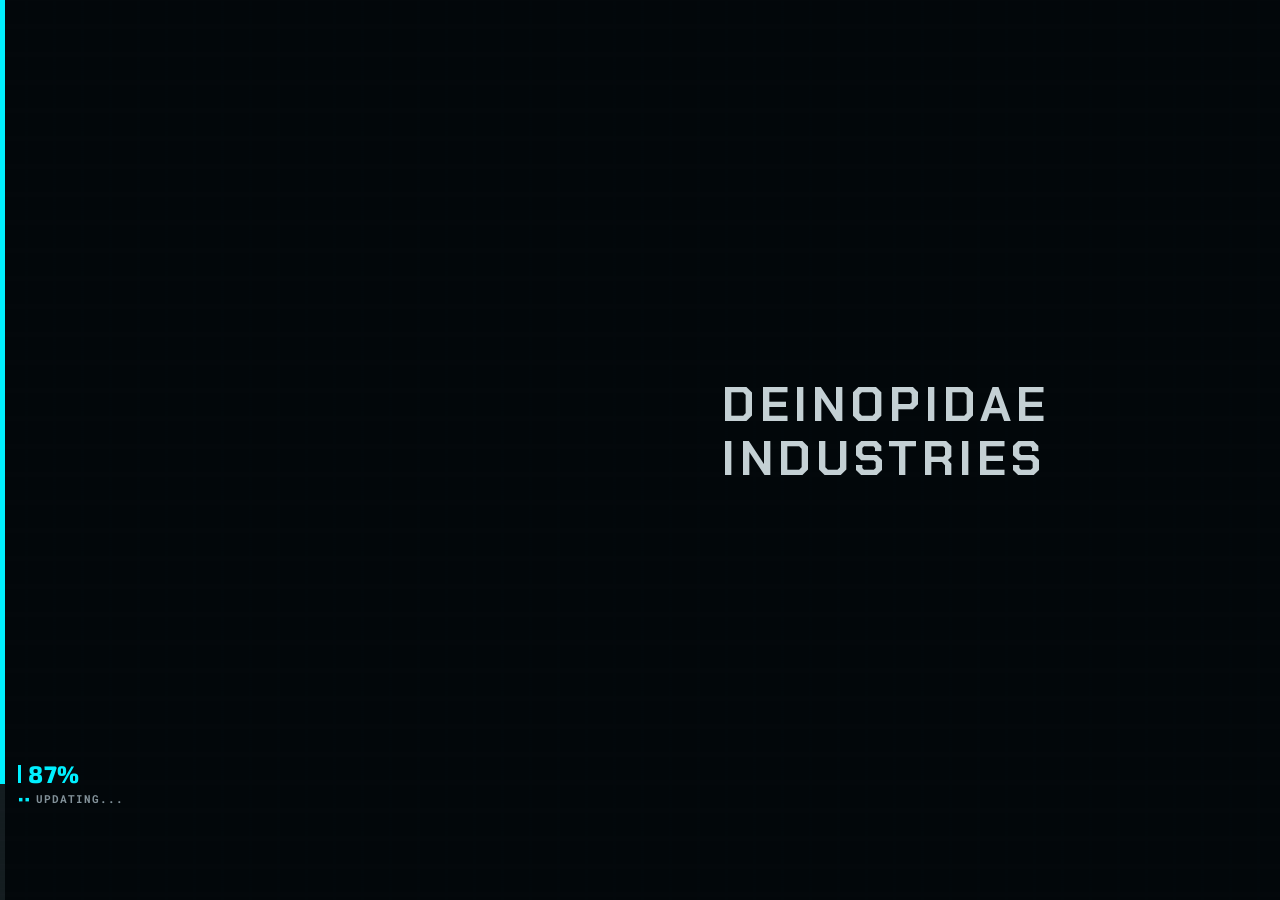
==== index.html @ 96ff6560 "Update index.html Обновил повышения" ====
<!DOCTYPE html>
<html lang="ru">
<head>
  <meta charset="UTF-8">
  <meta name="viewport" content="width=device-width, initial-scale=1.0">
  <title>DEINOPIDAE INDUSTRIES</title>

  <link rel="icon" type="image/png" href="assets/image/favicon.png">

  <link rel="preconnect" href="https://fonts.googleapis.com">
  <link rel="preconnect" href="https://fonts.gstatic.com" crossorigin>
  <link href="https://fonts.googleapis.com/css2?family=Chakra+Petch:wght@700;800&family=Exo+2:ital,wght@0,600;0,700;0,800;0,900;1,700&family=Roboto+Mono:wght@400;500;700&display=swap" rel="stylesheet">

  <link rel="stylesheet" href="css/style.css">
</head>
<body>

  <div id="dnp-loader" class="dnp-loader">
    <div class="dnp-loader-bg" id="loader-bg"></div>
    <div class="dnp-loader-scan"></div>

    <div class="dnp-loader-content" id="loader-content">
      <div class="dnp-loader-track">
        <div class="dnp-loader-bar" id="loader-bar"></div>
      </div>

      <div class="dnp-loader-pin" id="loader-pin">
        <div class="dnp-loader-num-row">
          <span class="dnp-loader-tick"></span>
          <div class="dnp-loader-num"><span id="loader-percent">0</span>%</div>
        </div>
        <div class="dnp-loader-sub">
          <span class="dnp-loader-dots">▪▪</span> Updating...
        </div>
      </div>

      <div class="dnp-loader-right">
        <h1 class="dnp-loader-title">DEINOPIDAE<br>INDUSTRIES</h1>
      </div>
    </div>

    <div class="dnp-loader-wipe" id="loader-wipe"></div>
  </div>

  <div class="dnp-pda" id="dnp-pda">
    <div class="dnp-scan"></div>

    <header class="dnp-topbar">
      <button type="button" class="dnp-nav-toggle" data-action="toggleNavDrawer" aria-controls="dnp-sidebar" aria-expanded="false">MENU</button>
      <div class="dnp-brand" id="dnp-top-brand">
        <strong>DEINOPIDAE INDUSTRIES</strong>
        <span>Департамент S.E. · Kurodzakura</span>
      </div>
      <div class="dnp-top-meta">
        <div id="dnp-auth-header-slot">
          <a href="auth.html" class="dnp-auth-btn" id="dnp-auth-link">Личный кабинет</a>
        </div>
      </div>
    </header>

    <div class="dnp-layout" id="dnp-layout">
      
      <aside class="dnp-sidebar" id="dnp-sidebar" aria-label="Навигация КПК">
        <div class="dnp-sidebar-title">
          <div class="dnp-sidebar-title-left">
            <span>Навигация</span>
          </div>
          <span id="dnp-section-status" role="status" aria-live="polite"></span>
          <em class="dnp-menu-tag">MENU</em>
        </div>

        <div class="dnp-sidebar-body" id="dnp-sidebar-body">
        <details class="dnp-nav-group" id="dnp-nav-ustav" open>
            <summary>
              <span class="dnp-num">01</span>
              <b>Устав</b>
              <button type="button" class="dnp-nav-plus-btn" id="dnp-nav-plus-sec" data-action="navPromptAddSection" title="Добавить новый раздел">+</button>
              <em id="dnp-ustav-status">OPEN</em>
            </summary>
            <div class="dnp-subnav">
              <button class="is-active" type="button" data-screen="ustav-01">Раздел 1 Основа</button>
              <button type="button" data-screen="ustav-02">Раздел 2 Правила</button>
              <button type="button" data-screen="ustav-03">Раздел 3 Иерархия и повышения</button>
              <button type="button" data-screen="ustav-04">Раздел 4 Норма</button>
              <button type="button" data-screen="ustav-05">Раздел 5 Задания</button>
              <button type="button" data-screen="ustav-06">Раздел 6 Проверки и лекции</button>
              <button type="button" data-screen="ustav-07">Раздел 7 Активности</button>
              <button type="button" data-screen="ustav-08">Раздел 8 Прочее</button>
              <button type="button" data-screen="ustav-09">Раздел 9 Конец</button>
            </div>
          </details>

          <button class="dnp-nav-root-btn" type="button" data-screen="database">
            <span class="dnp-num">02</span>
            <b>База данных</b>
            <em class="dnp-menu-tag">SYNC</em>
          </button>

          <button class="dnp-nav-root-btn" type="button" data-screen="roots">
            <span class="dnp-num">03</span>
            <b>Корни Deinopidae</b>
            <em class="dnp-menu-tag">ERORR</em>
          </button>

          <button class="dnp-locked-main" type="button" disabled>
            <span class="dnp-num">04</span>
            <b>Вербовка</b>
            <em>LOCK</em>
          </button>

          <button class="dnp-nav-root-btn" id="dnp-nav-admin" type="button" data-screen="admin-panel" style="display: none;">
            <span class="dnp-num">05</span>
            <b>Бюрократия</b>
            <em class="dnp-menu-tag">OFFICER</em>
          </button>

          <div class="dnp-terminal-note">
            <span>PDA: ONLINE // SYS.V-2.1</span>
            <span>CONECTION: <b class="dnp-net-status is-error" id="dnp-net-status">ERROR</b></span>
            <span>SYNC: 98%</span>
            <span>CORE TEMP: 35C</span>
          </div>
        </div>
      </aside>

      <main class="dnp-main">
        
        <section class="dnp-screen is-visible" data-screen-panel="ustav-01">
          <div class="dnp-screen-head">
            <h1>Раздел 1 — Основа</h1>
          </div>

          <div class="dnp-screen-content">
            <article class="dnp-module">
              <div class="dnp-module-title">
                <span>1.1</span>
                <b>О предприятии</b>
                <em>PROFILE</em>
              </div>
              <p>Deinopidae Industries(Предприятие Дейнопидае) - Одно из трёх направлений научно-исследовательского крыла Арахна. Цель предприятия - оказывать помощь в поставках, разработке, и починки технологий для департамента S.E. - Kurodzakura. Второстепенными целями являются проведение геологоразведочных работ, оказание связи между комплексами, помощь партнерам из Aurum Corporation, и прочее.</p>
            </article>

            <article class="dnp-module">
              <div class="dnp-module-title">
                <span>1.2</span>
                <b>Приближенные задачи работы в комплексе</b>
                <em>TASKS</em>
              </div>
              <ul class="dnp-list">
                <li>Налаживание поставок, работа мерчендайзером.</li>
                <li>Обслуживание любой техники в пределах комплекса.</li>
                <li>Создание отчетности о показателях в комплексе.</li>
                <li>Выполнение заказов.</li>
                <li>Создание технологий и их массового производства.</li>
              </ul>
            </article>

            <div class="dnp-brud-note">
              <span class="dnp-brud-tag">ИНФОРМАЦИЯ</span>
              <span>Более подробно о каждом пункте можете узнать в <a href="https://docs.google.com/document/d/1E0ettcqE--eQjUvUlX4ZIv9UmGBjjXD7QLfmqlYDgAE/edit?tab=t.3eryletig9pf" target="_blank" class="dnp-brud-link"><strong>БРУД</strong></a>.</span>
            </div>
          </div>
        </section>

        <section class="dnp-screen" data-screen-panel="ustav-02">
          <div class="dnp-screen-head">
            <h1>Раздел 2 — Правила</h1>
          </div>

          <div class="dnp-screen-content">
            <article class="dnp-module">
              <div class="dnp-module-title">
                <span>2.1</span>
                <b>Основной перечень</b>
                <em>ACTIVE</em>
              </div>
              <ul class="dnp-list">
                <li>Не нарушать КВР.</li>
                <li>Не нарушать Свод законов.</li>
                <li>Не нарушать Discord-правила.</li>
                <li>Не нарушать игровые правила.</li>
                <li>Не нарушать регламент работы.</li>
                <li>Не нарушать правила поведения на мероприятиях.</li>
              </ul>
            </article>

            <article class="dnp-module">
              <div class="dnp-module-title">
                <span>2.2</span>
                <b>Поведение на мероприятиях</b>
                <em>DISCIPLINE</em>
              </div>
              <ul class="dnp-list">
                <li>Каждый сотрудник обязан соблюдать правила поведения на мероприятиях. Так же соблюдать правила поведения и в голосовом чате где происходит мероприятие, на сервере в игре.</li>
                <li>Каждый сотрудник обязан соблюдать субординацию, адекватность с высшим по званию (касается только игры).</li>
                <li>Каждый сотрудник обязан соблюдать нормы культурного и уважительного поведения на любых мероприятиях.</li>
                <li>Каждый сотрудник обязан сохранять неподвижность в строю, плацу или любом построении, если того просит проводящий.</li>
                <li>Каждый сотрудник обязан ничего не писать в чат в строю, плацу или в любом построении.</li>
                <li>Каждый сотрудник обязан не вступать в конфликты, провоцировать их, совершать действия направленные на оскорбление других сотрудников.</li>
                <li>Каждый сотрудник обязан попросить право голоса во время мероприятия, иначе без разрешения сотруднику запрещается говорить (можете просто сказать PTS в гч).</li>
                <li>Во время мероприятия запрещено самовольно покидать место проведения без разрешения проводящего.</li>
                <li>Каждый сотрудник обязан не создавать помехи проведению мероприятия, шуметь, намеренно отвлекать участников, использовать предметы или иные средства, мешающие проведению.</li>
              </ul>

              <div class="dnp-platc-wrap">
                <img src="assets/image/plach.png" alt="Схема построения на плацу" class="dnp-platc-img">
              </div>
            </article>

            <article class="dnp-module">
              <div class="dnp-module-title">
                <span>2.3</span>
                <b>Виды наказаний</b>
                <em>PENALTY</em>
              </div>
              <div class="dnp-card-grid">
                <div>
                  <b>Устный</b>
                  <p>Минимальная мера наказания. В основном выдается на мероприятиях, при накоплении двух и более выдается икоку.</p>
                </div>
                <div>
                  <b>Икоку</b>
                  <p>Средняя мера наказания. Выдается за накопления двух устных, мелкие нарушения и прочее.</p>
                </div>
                <div>
                  <b>Кенсэки</b>
                  <p>Крайняя мера наказания. Выдается за накопления двух икоку, серьезные нарушения и прочее. Накопление 3 кенсэки приведет к увольнению.</p>
                </div>
                <div class="dnp-card-full">
                  <b style="color: var(--danger);">Дисциплинарное взыскание</b>
                  <p>Наказание которое выдается за нарушение дисциплины на мероприятиях, в дискорде в текстовом чате, в голосовом чате. Взыскание прикрепляет за сотрудником особый статус наблюдения, все наказания в сторону сотрудника будут ужесточены, а повышение будет недоступно.</p>
                </div>
              </div>
            </article>

            <div class="dnp-brud-note">
              <span class="dnp-brud-tag">ИНФОРМАЦИЯ</span>
              <span>Более подробно о каждом пункте можете узнать в <a href="https://docs.google.com/document/d/1E0ettcqE--eQjUvUlX4ZIv9UmGBjjXD7QLfmqlYDgAE/edit?tab=t.3eryletig9pf" target="_blank" class="dnp-brud-link"><strong>БРУД</strong></a>.</span>
            </div>
          </div>
        </section>

        <section class="dnp-screen" data-screen-panel="ustav-03">
          <div class="dnp-screen-head">
            <h1>Раздел 3 — Иерархия и повышения</h1>
          </div>

          <div class="dnp-screen-content">
            <article class="dnp-module">
              <div class="dnp-module-title">
                <span>3.1</span>
                <b>Звания и требования</b>
                <em>RANKS</em>
              </div>
              
              <div style="padding: 14px;">
                <div class="dnp-subnav-category">Кадет — Кэнсюсей</div>
                <div class="dnp-rank-block lr">
                  <div class="dnp-rank-info">
                    <b>1. Курсант</b>
                    <span>Начальное звание, выдается аналитиком.</span>
                  </div>
                </div>
                <div class="dnp-rank-block lr" style="margin-top: 10px;">
                  <div class="dnp-rank-info">
                    <b>2. Локализатор</b>
                    <span>Отыграть 5 часов. Выполнить 1 задание своего морфа. Починить 2 разных оборудования. Подождать 4 дня.</span>
                  </div>
                </div>

                <div class="dnp-subnav-category" style="margin-top: 18px;">C RANK — Сэнкосэй</div>
                <div class="dnp-rank-block mr">
                  <div class="dnp-rank-info">
                    <b>3. Оператор</b>
                    <span>Отыграть 3 часов. Выполнить 2 задание своего морфа. Починить 2 разных оборудования. Подождать 6 дней.</span>
                  </div>
                </div>
                <div class="dnp-rank-block mr" style="margin-top: 10px;">
                  <div class="dnp-rank-info">
                    <b>4. Диспетчер</b>
                    <span> Отыграть 5 часов. Выполнить 2 задание своего морфа. Починить 2 разных оборудования. Подождать 8 дней.</span>
                  </div>
                </div>

                <div class="dnp-subnav-category" style="margin-top: 18px;">B RANK — Тюсэй</div>
                <div class="dnp-rank-block jhr">
                  <div class="dnp-rank-info">
                    <b>5. Полевой эксперт</b>
                    <span>Отыграть 3 часов. Выполнить 3 задания своего морфа. Создать 2 разных оборудования. Подождать 10 дней.</span>
                  </div>
                </div>
                <div class="dnp-rank-block jhr" style="margin-top: 10px;">
                  <div class="dnp-rank-info">
                    <b>6. Старший инспектор</b>
                    <span>Отыграть 5 часов. Выполнить 3 задания своего морфа. Создать 2 разных оборудования. Подождать 18 дней.</span>
                  </div>
                </div>

                <div class="dnp-subnav-category" style="margin-top: 18px;">A RANK — Дзёсэй</div>
                <div class="dnp-rank-block hr">
                  <div class="dnp-rank-info">
                    <b>7. Ведущий конструктор</b>
                    <span>Отыграть 3 часов. Выполнить 4 задания своего морфа. Создать 4 разных оборудования.</span>
                  </div>
                </div>
                <div class="dnp-rank-block hr" style="margin-top: 10px;">
                  <div class="dnp-rank-info">
                    <b>8. Главный инженер</b>
                    <span>Выполнить 4 задания от аналитика или лидера отдела.</span>
                  </div>
                </div>

                <p style="margin-top: 16px; border-top: 1px solid rgba(138,160,168,.18); padding-top: 12px; font-size: 12.5px; color: var(--muted); line-height: 1.6;">
                  <strong>Напоминаем:</strong> Когда сотрудник повышается на 2, 4, 6 звания он упирается в "потолок". Что бы повыситься дальше ему необходимо выполнить требования для разблокировки следующего ранга.<br>
                  <strong>Напоминаем:</strong> Если сотрудник не прошёл лекцию кадета он <strong>НЕ сможет</strong> повыситься дальше локализатора.
                </p>
              </div>
            </article>

            <div class="dnp-brud-note">
              <span class="dnp-brud-tag">ИНФОРМАЦИЯ</span>
              <span>Более подробно о каждом пункте можете узнать в <a href="https://docs.google.com/document/d/1E0ettcqE--eQjUvUlX4ZIv9UmGBjjXD7QLfmqlYDgAE/edit?tab=t.3eryletig9pf" target="_blank" class="dnp-brud-link"><strong>БРУД</strong></a>.</span>
            </div>
          </div>
        </section>

        <section class="dnp-screen" data-screen-panel="ustav-04">
          <div class="dnp-screen-head">
            <h1>Раздел 4 — Норма</h1>
          </div>

          <div class="dnp-screen-content">
            <article class="dnp-module">
              <div class="dnp-module-title">
                <span>4.1</span>
                <b>Еженедельная норма</b>
                <em>REQUIRED</em>
              </div>
              <p>Каждый сотрудник отдела Deinopidae обязан выполнить еженедельную норму. В случае не выполнения нормы сотрудник обязан написать причину в канал "Отписка-нормы". Если сотрудник не сделает норму и не напишет отписку ему будет выдано 1 Кенсэки.</p>
              <ul class="dnp-list">
                <li><strong>Кадет</strong> — Посетить 4 мероприятия. На выбор дается: Наиграть 4 часа / 5 Оборудования.</li>
                <li><strong>C RANK</strong> — Посетить 3 мероприятия. На выбор дается: Наиграть 3 часа / 4 Оборудования.</li>
                <li><strong>B RANK</strong> — Посетить 2 мероприятия. На выбор дается: Наиграть 3 часа / 3 Оборудования.</li>
                <li><strong>A RANK</strong> — Посетить 2 мероприятия. На выбор дается: Наиграть 2 часа / 2 Оборудования.</li>
              </ul>
            </article>

            <div class="dnp-brud-note">
              <span class="dnp-brud-tag">ИНФОРМАЦИЯ</span>
              <span>Более подробно о каждом пункте можете узнать в <a href="https://docs.google.com/document/d/1E0ettcqE--eQjUvUlX4ZIv9UmGBjjXD7QLfmqlYDgAE/edit?tab=t.3eryletig9pf" target="_blank" class="dnp-brud-link"><strong>БРУД</strong></a>.</span>
            </div>
          </div>
        </section>

        <section class="dnp-screen" data-screen-panel="ustav-05">
          <div class="dnp-screen-head">
            <h1>Раздел 5 — Задания</h1>
          </div>

          <div class="dnp-screen-content">
            <article class="dnp-module">
              <div class="dnp-module-title">
                <span>5.1</span>
                <b>Задания отдела</b>
                <em>TASKS</em>
              </div>
              
              <p style="padding-bottom: 4px;">Квалификационные задания подразделения Deinopidae, распределенные по рангам допуска. Выполнение заданий фиксируется в отчётах и требуется для повышения в звании.</p>

              <div style="padding: 14px; display: flex; flex-direction: column; gap: 8px;">
                
                <div class="dnp-subnav-category">Кадет — Кэнсюсей</div>

                <div class="dnp-rank-block lr" style="align-items: flex-start;">
                  <div class="dnp-rank-info" style="width: 100%;">
                    <div style="display: flex; justify-content: space-between; align-items: center; margin-bottom: 4px;">
                      <b>TASK 01 // WHEEL</b>
                      <em style="font-family: 'Roboto Mono', monospace; font-size: 10.5px; font-weight: 700; color: var(--muted); font-style: normal;">[CADET]</em>
                    </div>
                    <span>У тележки сломалось колесо, почините и смажьте все колеса.</span>
                  </div>
                </div>

                <div class="dnp-rank-block lr" style="align-items: flex-start;">
                  <div class="dnp-rank-info" style="width: 100%;">
                    <div style="display: flex; justify-content: space-between; align-items: center; margin-bottom: 4px;">
                      <b>TASK 02 // LOCKS</b>
                      <em style="font-family: 'Roboto Mono', monospace; font-size: 10.5px; font-weight: 700; color: var(--muted); font-style: normal;">[CADET]</em>
                    </div>
                    <span>Из-за повышенной сырости в раздевалке заржавели замки. Проверьте шкафчики, их петли, проверьте двери, и устраните неполадки.</span>
                  </div>
                </div>

                <div class="dnp-rank-block lr" style="align-items: flex-start;">
                  <div class="dnp-rank-info" style="width: 100%;">
                    <div style="display: flex; justify-content: space-between; align-items: center; margin-bottom: 4px;">
                      <b>TASK 03 // GLASS</b>
                      <em style="font-family: 'Roboto Mono', monospace; font-size: 10.5px; font-weight: 700; color: var(--muted); font-style: normal;">[CADET]</em>
                    </div>
                    <span>Бунтующий Ф-класс разбил смотровое окно. Вытащите осколки из рамы и вставьте новый лист толстого бронестекла.</span>
                  </div>
                </div>

                <div class="dnp-subnav-category" style="margin-top: 14px;">C Ранг — Сэнкосэй</div>

                <div class="dnp-rank-block mr" style="align-items: flex-start;">
                  <div class="dnp-rank-info" style="width: 100%;">
                    <div style="display: flex; justify-content: space-between; align-items: center; margin-bottom: 4px;">
                      <b>TASK 01 // SCANNER</b>
                      <em style="font-family: 'Roboto Mono', monospace; font-size: 10.5px; font-weight: 700; color: var(--ok); font-style: normal;">[C-RANK]</em>
                    </div>
                    <span>Из за постоянных рейдов КОРАМИ и УРУ в медицинской зоне, большое количество сканеров было сломано. Создайте 2 прототипа сканера для комплекса - 1 для медицины, 2 - для инженерии.</span>
                  </div>
                </div>

                <div class="dnp-rank-block mr" style="align-items: flex-start;">
                  <div class="dnp-rank-info" style="width: 100%;">
                    <div style="display: flex; justify-content: space-between; align-items: center; margin-bottom: 4px;">
                      <b>TASK 02 // PRINTER</b>
                      <em style="font-family: 'Roboto Mono', monospace; font-size: 10.5px; font-weight: 700; color: var(--ok); font-style: normal;">[C-RANK]</em>
                    </div>
                    <span>Принтер печати деталей перестал исправно работать,и при печати делает пустоты в деталях в которых это не нужно. Произведите анализ принтера и исправить не правильно работающий принтер. (Поломка не в программе)</span>
                  </div>
                </div>

                <div class="dnp-rank-block mr" style="align-items: flex-start;">
                  <div class="dnp-rank-info" style="width: 100%;">
                    <div style="display: flex; justify-content: space-between; align-items: center; margin-bottom: 4px;">
                      <b>TASK 03 // GUNS</b>
                      <em style="font-family: 'Roboto Mono', monospace; font-size: 10.5px; font-weight: 700; color: var(--ok); font-style: normal;">[C-RANK]</em>
                    </div>
                    <span>Для проверки ваших навыков, вы получили задания - создать 3 экземпляра боевого оружия по типу AK74M/M4A1 на станке.</span>
                  </div>
                </div>

                <div class="dnp-rank-block mr" style="align-items: flex-start;">
                  <div class="dnp-rank-info" style="width: 100%;">
                    <div style="display: flex; justify-content: space-between; align-items: center; margin-bottom: 4px;">
                      <b>TASK 04 // GENERATOR</b>
                      <em style="font-family: 'Roboto Mono', monospace; font-size: 10.5px; font-weight: 700; color: var(--ok); font-style: normal;">[C-RANK]</em>
                    </div>
                    <span>Резервный генератор не запускается под нагрузкой. Проверьте топливную систему, свечи, регулятор напряжения, щётки. Добейтесь стабильного запуска и выхода на номинал.</span>
                  </div>
                </div>

                <div class="dnp-rank-block mr" style="align-items: flex-start;">
                  <div class="dnp-rank-info" style="width: 100%;">
                    <div style="display: flex; justify-content: space-between; align-items: center; margin-bottom: 4px;">
                      <b>TASK 05 // TURBINE</b>
                      <em style="font-family: 'Roboto Mono', monospace; font-size: 10.5px; font-weight: 700; color: var(--ok); font-style: normal;">[C-RANK]</em>
                    </div>
                    <span>Турбине требуется капитальный ремонт. Разберите корпус, проверьте лопатки, подшипники, уплотнения. Замените изношенное, соберите, отбалансируйте.</span>
                  </div>
                </div>

                <div class="dnp-rank-block mr" style="align-items: flex-start;">
                  <div class="dnp-rank-info" style="width: 100%;">
                    <div style="display: flex; justify-content: space-between; align-items: center; margin-bottom: 4px;">
                      <b>TASK 06 // REACTOR COOLING</b>
                      <em style="font-family: 'Roboto Mono', monospace; font-size: 10.5px; font-weight: 700; color: var(--ok); font-style: normal;">[C-RANK]</em>
                    </div>
                    <span>Система охлаждения реактора работает нестабильно. Проверьте насосы, теплообменники, трубопроводы, датчики. Устраните утечки и засоры.</span>
                  </div>
                </div>

                <div class="dnp-subnav-category" style="margin-top: 14px;">B Ранг — Тюсэй</div>

                <div class="dnp-rank-block jhr" style="align-items: flex-start;">
                  <div class="dnp-rank-info" style="width: 100%;">
                    <div style="display: flex; justify-content: space-between; align-items: center; margin-bottom: 4px;">
                      <b>TASK 01 // LIGHT</b>
                      <em style="font-family: 'Roboto Mono', monospace; font-size: 10.5px; font-weight: 700; color: var(--warn); font-style: normal;">[B-RANK]</em>
                    </div>
                    <span>В повреждённых при взрыве секторах абсолютная тьма, мешающая ремонту. Соберите мощный прожектор, закрепив галогенную лампу на штативе с аккумулятором.</span>
                  </div>
                </div>

                <div class="dnp-rank-block jhr" style="align-items: flex-start;">
                  <div class="dnp-rank-info" style="width: 100%;">
                    <div style="display: flex; justify-content: space-between; align-items: center; margin-bottom: 4px;">
                      <b>TASK 02 // LIFT</b>
                      <em style="font-family: 'Roboto Mono', monospace; font-size: 10.5px; font-weight: 700; color: var(--warn); font-style: normal;">[B-RANK]</em>
                    </div>
                    <span>В цеху требуется установить подвесную систему для перемещения грузов.</span>
                  </div>
                </div>

                <div class="dnp-rank-block jhr" style="align-items: flex-start;">
                  <div class="dnp-rank-info" style="width: 100%;">
                    <div style="display: flex; justify-content: space-between; align-items: center; margin-bottom: 4px;">
                      <b>TASK 03 // HAZMAT</b>
                      <em style="font-family: 'Roboto Mono', monospace; font-size: 10.5px; font-weight: 700; color: var(--warn); font-style: normal;">[B-RANK]</em>
                    </div>
                    <span>Любая брешь в костюме радиационно-химической защиты смертельна. Осмотрите комбинезон и устраните неполадки.</span>
                  </div>
                </div>

                <div class="dnp-rank-block jhr" style="align-items: flex-start;">
                  <div class="dnp-rank-info" style="width: 100%;">
                    <div style="display: flex; justify-content: space-between; align-items: center; margin-bottom: 4px;">
                      <b>TASK 04 // WIRES</b>
                      <em style="font-family: 'Roboto Mono', monospace; font-size: 10.5px; font-weight: 700; color: var(--warn); font-style: normal;">[B-RANK]</em>
                    </div>
                    <span>Пробитый силовой кабель яростно крошит на стальной пол, угрожая убить случайного прохожего. Полностью обрежьте искрящий участок и установите безопасную клемму.</span>
                  </div>
                </div>

                <div class="dnp-rank-block jhr" style="align-items: flex-start;">
                  <div class="dnp-rank-info" style="width: 100%;">
                    <div style="display: flex; justify-content: space-between; align-items: center; margin-bottom: 4px;">
                      <b>TASK 05 // GATES</b>
                      <em style="font-family: 'Roboto Mono', monospace; font-size: 10.5px; font-weight: 700; color: var(--warn); font-style: normal;">[B-RANK]</em>
                    </div>
                    <span>Тяжелые гермоворота могут рухнуть, если стальной трос лебедки не выдержит. Осмотрите трос, гермоворота и устраните неполадки.</span>
                  </div>
                </div>

                <div class="dnp-rank-block jhr" style="align-items: flex-start;">
                  <div class="dnp-rank-info" style="width: 100%;">
                    <div style="display: flex; justify-content: space-between; align-items: center; margin-bottom: 4px;">
                      <b>TASK 06 // SEAL</b>
                      <em style="font-family: 'Roboto Mono', monospace; font-size: 10.5px; font-weight: 700; color: var(--warn); font-style: normal;">[B-RANK]</em>
                    </div>
                    <span>Любая брешь в костюме радиационно-химической защиты смертельна. Осмотрите комбинезон и устраните неполадки.</span>
                  </div>
                </div>

                <div class="dnp-rank-block jhr" style="align-items: flex-start;">
                  <div class="dnp-rank-info" style="width: 100%;">
                    <div style="display: flex; justify-content: space-between; align-items: center; margin-bottom: 4px;">
                      <b>TASK 07 // LEAK</b>
                      <em style="font-family: 'Roboto Mono', monospace; font-size: 10.5px; font-weight: 700; color: var(--warn); font-style: normal;">[B-RANK]</em>
                    </div>
                    <span>В одном из залов отдела производства энергии произошла утечка радиации. Найдите источник радиации c помощью дозиметра, установите заплату в место утечки. Не забудьте надеть костюм радиационной защиты.</span>
                  </div>
                </div>

                <div class="dnp-rank-block jhr" style="align-items: flex-start;">
                  <div class="dnp-rank-info" style="width: 100%;">
                    <div style="display: flex; justify-content: space-between; align-items: center; margin-bottom: 4px;">
                      <b>TASK 08 // ERROR</b>
                      <em style="font-family: 'Roboto Mono', monospace; font-size: 10.5px; font-weight: 700; color: var(--warn); font-style: normal;">[B-RANK]</em>
                    </div>
                    <span>Офисный работник дезертир установил на операционную систему вирус, при включении компьютера система даёт сбой. Устраните вирус, проведите диагностику, установите новую защиту на систему.</span>
                  </div>
                </div>

                <div class="dnp-subnav-category" style="margin-top: 14px;">A Ранг — Дзёсэй</div>

                <div class="dnp-rank-block hr" style="align-items: flex-start;">
                  <div class="dnp-rank-info" style="width: 100%;">
                    <div style="display: flex; justify-content: space-between; align-items: center; margin-bottom: 4px;">
                      <b>TASK 01 // MILITARY</b>
                      <em style="font-family: 'Roboto Mono', monospace; font-size: 10.5px; font-weight: 700; color: var(--danger); font-style: normal;">[A-RANK]</em>
                    </div>
                    <span>Нужно создать любое оборудование на военную тему, например взрывчатка, оружие или оборонительную установку. И дайте проверить любому сотруднику не из нашего отдела.</span>
                  </div>
                </div>

                <div class="dnp-rank-block hr" style="align-items: flex-start;">
                  <div class="dnp-rank-info" style="width: 100%;">
                    <div style="display: flex; justify-content: space-between; align-items: center; margin-bottom: 4px;">
                      <b>TASK 02 // AUTOMATION</b>
                      <em style="font-family: 'Roboto Mono', monospace; font-size: 10.5px; font-weight: 700; color: var(--danger); font-style: normal;">[A-RANK]</em>
                    </div>
                    <span>Создайте любое оборудование на тему автоматики или робототехники, например роботов, контроллеры. И дайте проверить любому сотруднику не из нашего отдела.</span>
                  </div>
                </div>

                <div class="dnp-rank-block hr" style="align-items: flex-start;">
                  <div class="dnp-rank-info" style="width: 100%;">
                    <div style="display: flex; justify-content: space-between; align-items: center; margin-bottom: 4px;">
                      <b>TASK 03 // BIOMECH</b>
                      <em style="font-family: 'Roboto Mono', monospace; font-size: 10.5px; font-weight: 700; color: var(--danger); font-style: normal;">[A-RANK]</em>
                    </div>
                    <span>Создайте любое оборудование на тему биомеханики, например протезы. И дайте проверить любому сотруднику не из нашего отдела.</span>
                  </div>
                </div>

                <div class="dnp-rank-block hr" style="align-items: flex-start;">
                  <div class="dnp-rank-info" style="width: 100%;">
                    <div style="display: flex; justify-content: space-between; align-items: center; margin-bottom: 4px;">
                      <b>TASK 04 // EXOSKELETON</b>
                      <em style="font-family: 'Roboto Mono', monospace; font-size: 10.5px; font-weight: 700; color: var(--danger); font-style: normal;">[A-RANK]</em>
                    </div>
                    <span>Создайте любой экзоскелет: медицинский, военный, экстремальный или промышленный. И дайте проверить другому сотруднику не из нашего отдела.</span>
                  </div>
                </div>

                <div class="dnp-rank-block hr" style="align-items: flex-start;">
                  <div class="dnp-rank-info" style="width: 100%;">
                    <div style="display: flex; justify-content: space-between; align-items: center; margin-bottom: 4px;">
                      <b>TASK 05 // SPECTATOR</b>
                      <em style="font-family: 'Roboto Mono', monospace; font-size: 10.5px; font-weight: 700; color: var(--danger); font-style: normal;">[A-RANK]</em>
                    </div>
                    <span>Создайте эффективное устройство на тему слежки/шпионства, например дрон. Опробуйте вместе с сотрудником.</span>
                  </div>
                </div>

                <div class="dnp-rank-block hr" style="align-items: flex-start;">
                  <div class="dnp-rank-info" style="width: 100%;">
                    <div style="display: flex; justify-content: space-between; align-items: center; margin-bottom: 4px;">
                      <b>TASK 06 // BREAKTHROUGH</b>
                      <em style="font-family: 'Roboto Mono', monospace; font-size: 10.5px; font-weight: 700; color: var(--danger); font-style: normal;">[A-RANK]</em>
                    </div>
                    <span>Сделайте открытие в науке! Придумайте необычную ещё не открытую технологию. Если требуется создайте для её демонстрации устройство.</span>
                  </div>
                </div>

              </div>
            </article>

            <div class="dnp-brud-note">
              <span class="dnp-brud-tag">ИНФОРМАЦИЯ</span>
              <span>Более подробно о каждом пункте можете узнать в <a href="https://docs.google.com/document/d/1E0ettcqE--eQjUvUlX4ZIv9UmGBjjXD7QLfmqlYDgAE/edit?tab=t.3eryletig9pf" target="_blank" class="dnp-brud-link"><strong>БРУД</strong></a>.</span>
            </div>
          </div>
        </section>

        <section class="dnp-screen" data-screen-panel="ustav-06">
          <div class="dnp-screen-head">
            <h1>Раздел 6 — Проверки и Лекции</h1>
          </div>

          <div class="dnp-screen-content">
            <article class="dnp-module">
              <div class="dnp-module-title">
                <span>6.1</span>
                <b>Проверки</b>
                <em>CHECKS</em>
              </div>
              <p>Проверки - требования необходимы для разблокировки следующего ранга. Проводятся проверки в голосовом чате под надзором любого из офицеров отдела. Существует 3 типа.</p>
              <ul class="dnp-list">
                <li><strong>C</strong> — Починить три оборудования: на базе S.E., в тех зоне, в реакторе за 45 минут.</li>
                <li><strong>B</strong> — Пройти тест на знание устава отдела.</li>
                <li><strong>A</strong> — Создать оборудование после чего написать внеурочку по его устройству.</li>
              </ul>
            </article>

            <article class="dnp-module">
              <div class="dnp-module-title">
                <span>6.2</span>
                <b>Лекции</b>
                <em>LECTURES</em>
              </div>
              <p>Лекции - мероприятия на которых сотрудникам устно пересказывают материал необходимый для повышения на следующий ранг. Существует 4 типа.</p>
              <ul class="dnp-list">
                <li>Лекция кадета</li>
                <li>Лекция ПО</li>
                <li>Лекция СО</li>
                <li>Лекция МП</li>
              </ul>
              <p style="border-top: 1px solid rgba(138,160,168,.15); color: var(--muted); font-size: 12.5px;">
               <strong>Напоминаем:</strong> Обычно лекции проводятся редко, для проведения лекции необходимо пингануть свободного офицера <strong>ОДИН РАЗ</strong>. После чего сотрудникам напишут число и время проведения.
              </p>
            </article>

            <div class="dnp-brud-note">
              <span class="dnp-brud-tag">ИНФОРМАЦИЯ</span>
              <span>Более подробно о каждом пункте можете узнать в <a href="https://docs.google.com/document/d/1E0ettcqE--eQjUvUlX4ZIv9UmGBjjXD7QLfmqlYDgAE/edit?tab=t.3eryletig9pf" target="_blank" class="dnp-brud-link"><strong>БРУД</strong></a>.</span>
            </div>
          </div>
        </section>

        <section class="dnp-screen" data-screen-panel="ustav-07">
          <div class="dnp-screen-head">
            <h1>Раздел 7 — Активности</h1>
          </div>

          <div class="dnp-screen-content">
            <article class="dnp-module">
              <div class="dnp-module-title">
                <span>7.1</span>
                <b>О системе</b>
                <em>SYSTEM</em>
              </div>
              <p>Активности - система подчета активности сотрудника Deinopidae Industries.</p>
            </article>

            <article class="dnp-module">
              <div class="dnp-module-title">
                <span>7.2</span>
                <b>Уровни активности</b>
                <em>LEVELS</em>
              </div>
              
              <div class="dnp-activity-wrap">
                <div class="dnp-activity-rules">
                  <p><strong>Существует 3 уровня активности:</strong></p>
                  <ul class="dnp-list" style="padding-left: 20px;">
                    <li><strong>0</strong> — Базовый уровень. Разблокирует повышение на C rank.</li>
                    <li><strong>1</strong> — Средний уровень. Разблокирует повышение на B rank, рейтинг, внеурочки.</li>
                    <li><strong>2</strong> — Высокий уровень. Разблокирует повышение на A rank, квесты.</li>
                  </ul>
                  <p style="border-top: 1px solid rgba(138,160,168,.15); font-size: 12.5px;">
                    <strong>Активности работает так:</strong> Если у сотрудника будет от 20 очков под конец недели (0:00 в понедельник) уровень его активности не сбрасывается, <strong>НО снимается 20 очков</strong>.<br>
                    Если же под конец недели у сотрудника будет менее 20 очков, уровень активности сброситься на один.
                  </p>
                </div>

                <div class="dnp-scale-container" aria-label="Шкала активности">
                  <div class="dnp-scale-title">Шкала прогресии</div>
                  <div class="dnp-scale-axis">
                    <div class="dnp-scale-node" style="top: 0%;">
                      <span class="dnp-scale-lvl"></span>
                      <span class="dnp-scale-line"></span>
                      <span class="dnp-scale-pts">100 PTS</span>
                    </div>

                    <div class="dnp-scale-node is-mid" style="top: 17%;">
                      <span class="dnp-scale-lvl"></span>
                      <span class="dnp-scale-line-sub"></span>
                      <span class="dnp-scale-pts">50 PTS</span>
                    </div>

                    <div class="dnp-scale-node" style="top: 34%;">
                      <span class="dnp-scale-lvl">LVL 2</span>
                      <span class="dnp-scale-line"></span>
                      <span class="dnp-scale-pts">100 PTS</span>
                    </div>

                    <div class="dnp-scale-node is-mid" style="top: 50%;">
                      <span class="dnp-scale-lvl"></span>
                      <span class="dnp-scale-line-sub"></span>
                      <span class="dnp-scale-pts">50 PTS</span>
                    </div>

                    <div class="dnp-scale-node" style="top: 67%;">
                      <span class="dnp-scale-lvl">LVL 1</span>
                      <span class="dnp-scale-line"></span>
                      <span class="dnp-scale-pts">100 PTS</span>
                    </div>

                    <div class="dnp-scale-node is-mid" style="top: 83%;">
                      <span class="dnp-scale-lvl"></span>
                      <span class="dnp-scale-line-sub"></span>
                      <span class="dnp-scale-pts">50 PTS</span>
                    </div>

                    <div class="dnp-scale-node is-base" style="top: 100%;">
                      <span class="dnp-scale-lvl">LVL 0</span>
                      <span class="dnp-scale-line"></span>
                      <span class="dnp-scale-pts">0 PTS</span>
                    </div>
                  </div>
                </div>
              </div>
            </article>

            <article class="dnp-module">
              <div class="dnp-module-title">
                <span>7.3</span>
                <b>Список выдачи активности</b>
                <em>POINTS</em>
              </div>
              <ul class="dnp-list">
                <li>Внеурочки — <strong>10</strong></li>
                <li>Квесты — <strong>20</strong></li>
                <li>Запрос помощи — <strong>10</strong></li>
                <li>Рейтинг — <strong>10</strong></li>
                <li>Мероприятия (не фан) в отделе — <strong>10</strong></li>
                <li>Мероприятия (не фан) общее — <strong>20</strong></li>
                <li>Лекция — <strong>20</strong></li>
                <li>Выполнение нормы — <strong>10</strong></li>
              </ul>
            </article>

            <div class="dnp-brud-note">
              <span class="dnp-brud-tag">ИНФОРМАЦИЯ</span>
              <span>Более подробно о каждом пункте можете узнать в <a href="https://docs.google.com/document/d/1E0ettcqE--eQjUvUlX4ZIv9UmGBjjXD7QLfmqlYDgAE/edit?tab=t.3eryletig9pf" target="_blank" class="dnp-brud-link"><strong>БРУД</strong></a>.</span>
            </div>
          </div>
        </section>

        <section class="dnp-screen" data-screen-panel="ustav-08">
          <div class="dnp-screen-head">
            <h1>Раздел 8 — Прочее</h1>
          </div>

          <div class="dnp-screen-content">
            <article class="dnp-module">
              <div class="dnp-module-title">
                <span>8.1</span>
                <b>Проведение мероприятий</b>
                <em>EVENTS</em>
              </div>
              <ul class="dnp-list">
                <li>С 5 звания Полевой эксперт сотруднику открывается возможность проводить мероприятия с надзором офицера внутри отдела.</li>
                <li>С 7 звания Ведущий конструктор сотруднику открываться возможность проводить мероприятия без надзора офицера внутри отдела.</li>
              </ul>
            </article>

            <article class="dnp-module">
              <div class="dnp-module-title">
                <span>8.2</span>
                <b>Документация</b>
                <em>RESOURCES</em>
              </div>
              <div class="dnp-subtle-resource-list">
                <a href="https://docs.google.com/document/d/1E0ettcqE--eQjUvUlX4ZIv9UmGBjjXD7QLfmqlYDgAE/edit?usp=sharing" target="_blank" class="dnp-subtle-card">
                  <div class="dnp-subtle-card-main">
                    <b>БРУД</b>
                    <span>Письменный и более расширенный устав</span>
                  </div>
                  <em>[ОТКРЫТЬ]</em>
                </a>

                <a href="https://docs.google.com/spreadsheets/d/1IHAdgvHB27iW4s9aJe4L0GIpYrhS_R2EonUwugZIJww/edit?gid=601978163#gid=601978163" target="_blank" class="dnp-subtle-card">
                  <div class="dnp-subtle-card-main">
                    <b>ТАБЛИЦА</b>
                    <span>В таблице сохранятся данные всех сотрудников, их нормы, наказаний и прочего.</span>
                  </div>
                  <em>[ОТКРЫТЬ]</em>
                </a>

                <a href="https://docs.google.com/document/d/1uE71cTVHOE3EuCvhobRR2kRhBRD6_jkZpuRtHyttJss/edit?tab=t.3eryletig9pf" target="_blank" class="dnp-subtle-card">
                  <div class="dnp-subtle-card-main">
                    <b>ВНЕУРОЧКИ: ОТДЕЛ ПОЧИНКИ</b>
                    <span>Форма отчёта внеурочки</span>
                  </div>
                  <em>[ОТКРЫТЬ]</em>
                </a>

                <a href="https://docs.google.com/document/d/1uE71cTVHOE3EuCvhobRR2kRhBRD6_jkZpuRtHyttJss/edit?tab=t.dbweaooy075n" target="_blank" class="dnp-subtle-card">
                  <div class="dnp-subtle-card-main">
                    <b>ВНЕУРОЧКИ: ОТДЕЛ СОЗДАНИЯ</b>
                    <span>Форма отчёта внеурочки</span>
                  </div>
                  <em>[ОТКРЫТЬ]</em>
                </a>

                <a href="https://docs.google.com/document/d/19s4BciaStHnKUGiKVbS0_ZXwLyneFtL_1h7jKW1yjQc/edit?tab=t.3eryletig9pf" target="_blank" class="dnp-subtle-card">
                  <div class="dnp-subtle-card-main">
                    <b>ПОЛЬЗОВАТЕЛЬСКОЕ СОГЛАШЕНИЕ</b>
                    <span>Соглашенние между исполнителем и заказчиком</span>
                  </div>
                  <em>[ОТКРЫТЬ]</em>
                </a>

                <a href="https://docs.google.com/document/d/1tyOYPDDdCkR05MErbYVRTcsnkziUA5bxzr5-_I7G6Pk/edit?tab=t.3eryletig9pf" target="_blank" class="dnp-subtle-card">
                  <div class="dnp-subtle-card-main">
                    <b>СПРАВОЧНИК СОТРУДНИКА</b>
                    <span>Кратки справочник сотрудника Deinopidae Industries</span>
                  </div>
                  <em>[ОТКРЫТЬ]</em>
                </a>
              </div>
            </article>

            <div class="dnp-brud-note">
              <span class="dnp-brud-tag">ИНФОРМАЦИЯ</span>
              <span>Более подробно о каждом пункте можете узнать в <a href="https://docs.google.com/document/d/1E0ettcqE--eQjUvUlX4ZIv9UmGBjjXD7QLfmqlYDgAE/edit?tab=t.3eryletig9pf" target="_blank" class="dnp-brud-link"><strong>БРУД</strong></a>.</span>
            </div>
          </div>
        </section>

        <section class="dnp-screen" data-screen-panel="ustav-09">
          <div class="dnp-screen-head">
            <h1>Раздел 9 — Конец</h1>
          </div>

          <div class="dnp-screen-content">
            <article class="dnp-module">
              <div class="dnp-module-title">
                <span>9.1</span>
                <b>Заключение</b>
                <em>READ</em>
              </div>
              <p>Каждый сотрудник обязан соблюдать устав. <strong>Незнание устава не освобождает от ответственности.</strong></p>
              <p class="dnp-muted" style="border-top: 1px solid rgba(138,160,168,.15); font-size: 12px; margin-top: 8px;">
                Первоиздатель: Wewewewestrelok. Редакторы: EGORIK0130 Утверждено: Wewewewestrelok Вступает в силу: 18.06.2026.
              </p>
            </article>

            <div class="dnp-brud-note">
              <span class="dnp-brud-tag">ИНФОРМАЦИЯ</span>
              <span>Более подробно о каждом пункте можете узнать в <a href="https://docs.google.com/document/d/1E0ettcqE--eQjUvUlX4ZIv9UmGBjjXD7QLfmqlYDgAE/edit?tab=t.3eryletig9pf" target="_blank" class="dnp-brud-link"><strong>БРУД</strong></a>.</span>
            </div>
          </div>
        </section>

        <section class="dnp-screen dnp-terminal-screen" data-screen-panel="database">
          <div class="dnp-term-window" id="term-window">
            
            <div class="dnp-term-topbar">
              <span class="dnp-term-top-title" id="term-top-title">LOADING .  .  . PLEASE WAIT</span>
            </div>

            <div class="dnp-term-body" id="term-body">
              <div class="dnp-term-boot" id="term-boot">
                <div class="dnp-term-line term-sub">▼ LOADING INFORMATION, PRESS LMB TO SKIP</div>
                <div class="dnp-term-line term-progress" id="term-progress-line">▶ CURRENT PROGRESS . . . [ • • • • • • • • • • • • • • • • • • • • ]</div>
                <pre class="dnp-term-ascii" id="term-ascii" style="display:none;"></pre>
              </div>

              <div class="dnp-term-output" id="term-output"></div>

              <div class="dnp-term-prompt-line" id="term-prompt-line" style="display:none;">
                <span class="dnp-term-prompt" id="term-prompt-label">D:\"USER"&gt;</span>
                <div class="dnp-term-input-box">
                  <span class="dnp-term-typed" id="term-typed"></span>
                  <span class="dnp-term-cursor">█</span>
                  <input type="text" id="term-input" class="dnp-term-input" autocomplete="off" spellcheck="false">
                </div>
              </div>
            </div>

          </div>
        </section>

        <section class="dnp-screen" data-screen-panel="roots">
          <div class="dnp-screen-head dnp-corrupt-head">
            <h1 class="dnp-glitch-head" data-text="К̷О̶Р̸Н̷И̶ DEINOPIDAE">К̷О̶Р̸Н̷И̶ DEINOPIDAE</h1>
          </div>

          <div class="dnp-screen-content">
            <article class="dnp-module dnp-corrupt-module" id="corrupt-module">
              <img src="assets/image/corrupt-glitch.jpg" class="dnp-corrupt-overlay-img" id="corrupt-img" alt="Corrupted Sector Fragment">

              <div class="dnp-ghost-title" id="ghost-title">
                <span>03.1</span>
                <b>ИСТОРИЯ ПОДРАЗДЕЛЕНИЯ</b>
              </div>

              <div class="dnp-module-title">
                <span>03.1</span>
                <b>И̷С̶Т̸О̷Р̸И̶Я̶ П̸О̶Д̸Р̶А̶З̶Д̸Е̶Л̸Е̶Н̸И̶Я̶</b>
                <em class="dnp-corrupt-tag">DAMAGED</em>
              </div>

              <div class="dnp-corrupt-body">
                <p class="dnp-corrupt-notice">
                  [FATAL_ERROR: СЕКТОР ЗАПИСИ ПОВРЕЖДЁН ИЛИ ПЕРЕМЕЩЁН]
                </p>

                <div class="dnp-broken-field" id="broken-field">
                  <div class="dnp-slice dnp-slice-1">
                    <p>
                      Зашифрованы]. 19██.04.12 ̶о̶т̶д̶е̶л̶а̶ инцидента ходе арахна произошло нижнем уровне в ̶а̶р̶х̶и̶в̶ на аварийное инженерном [данные крыла п̷е̷р̸в̸о̷н̸а̸ч̸а̶л̶ь̶н̶ы̶й̶  
                      <span class="dnp-redact">███████████████</span> 
                      с последующим заражением информационного ядра 
                      <span class="dnp-redact">███████</span>.
                    </p>
                  </div>

                  <div class="dnp-slice dnp-slice-2" aria-hidden="true">
                    <p>
                      ǝонn̯иdɐʚɐ оvmоεиоdu ɐнхɐdɐ ɐvıqdʞ ǝнʚоdʎ wонdǝнǝжни wǝнжин ɐн 21˙40˙██91 ɐɯнǝɓиǹни ǝɓох ʚ ˙[ıqнɐʚоdȸиmɐε ǝıqннɐɓ] ̶ɐ̶v̶ǝ̶ɓ̶ɯ̶о̶ ̶ʚ̶и̶х̶d̶ɐ̶ ̶n̶̯ıq̶н̶q̶v̶ɐ̸Һ̸ɐ̸н̷о̸ʚ̸d̷ǝ̷u 
                      <span class="dnp-redact">███████████████</span> 
                      с последующим заражением информационного ядра 
                      <span class="dnp-redact">███████</span>.
                    </p>
                  </div>

                  <div class="dnp-corrupt-log dnp-slice dnp-slice-log">
                    <span>44 45 49 4e 4f 50 49 44 41 45 _ null_ptr err_hex! </span>
                    <span>0x002b19f -- corrupted by sector anomaly mem_dump! </span>
                    <span>ACCESS DENIED // УРОВЕНЬ ДОСТУПА НЕДОСТАТОЧЕН ДЛЯ ДЕШИФРОВКИ</span>
                  </div>

                  <div class="dnp-slice dnp-slice-3">
                    <p>
                      С̷о̷т̸р̸у̸д̷н̸и̸ит̸а̸м̶ ̶ит̸а̸т̸е̸г̸о̸р̸и̸ч̸е̸с̸ит̸и̶ ̶з̶а̶п̶р̶е̶щ̶е̶н̶о̶ ̶и̶о̶с̶с̶т̶а̶н̶а̶и̶л̶и̶и̶а̶т̶ь̶ ̶д̶а̶н̶н̶ы̶й̶ ̶у̶з̶е̶л̶ ̶б̶е̶з̶ ̶п̸р̶я̶м̶о̶г̶о̶ ̶р̸а̶з̶р̶е̶ш̶е̶н̶и̶я̶ 
                      <span class="dnp-redact">████████████</span>. 
                      Остаточные фрагменты протокола перемещены в архив безопасности 
                      <span class="dnp-redact">██████████</span>.
                    </p>
                  </div>
                </div>
              </div>
            </article>

            <div class="dnp-brud-note">
              <span class="dnp-brud-tag">ИНФОРМАЦИЯ</span>
              <span>Более подробно о каждом пункте можете узнать в <a href="https://docs.google.com/document/d/1E0ettcqE--eQjUvUlX4ZIv9UmGBjjXD7QLfmqlYDgAE/edit?tab=t.3eryletig9pf" target="_blank" class="dnp-brud-link"><strong>БРУД</strong></a>.</span>
            </div>
          </div>
        </section>

        <section class="dnp-screen" data-screen-panel="profile">
          <div class="dnp-screen-head">
            <h1>Профиль сотрудника</h1>
          </div>
          <div class="dnp-screen-content">
            <article class="dnp-module">
              <div class="dnp-module-title">
                <span>P.1</span>
                <b>Личное дело</b>
                <em>PROFILE</em>
              </div>
              <div class="dnp-profile-card" id="dnp-profile-content" aria-live="polite">
                <div class="dnp-profile-identity">
                  <div class="dnp-profile-avatar" id="dnp-profile-avatar" aria-hidden="true">D</div>
                  <b class="dnp-profile-name" id="dnp-profile-name">ЗАГРУЗКА</b>
                  <span class="dnp-profile-nick" id="dnp-profile-nick">---</span>
                  <span class="dnp-profile-online" id="dnp-profile-online">ПРОВЕРКА СТАТУСА</span>
                </div>
                <dl class="dnp-profile-fields" id="dnp-profile-fields"></dl>
              </div>
            </article>
          </div>
        </section>

        <section class="dnp-screen" data-screen-panel="forms-gui">
          <div class="dnp-screen-head">
            <h1>Подача обращений</h1>
          </div>

          <div class="dnp-screen-content">
            <article class="dnp-module">
              <div class="dnp-module-title">
                <span>1.1</span>
                <b>Заполнение формы</b>
                <em>DISPATCH</em>
              </div>
              <div style="padding: 16px; display: flex; flex-direction: column; gap: 14px;">
                <div id="forms-auth-warning" style="display: none; padding: 10px 14px; background: rgba(231, 76, 60, 0.12); border: 1px solid var(--danger); color: var(--danger); font-size: 12px;">
                  [ВНИМАНИЕ] Для отправки обращения необходимо войти в аккаунт. <a href="auth.html" style="color: #fff; text-decoration: underline; margin-left: 6px;">[АВТОРИЗАЦИЯ]</a>
                </div>

                <div>
                  <label class="dnp-admin-label">Выберите категию обращения:</label>
                  <select id="gui-form-category" class="dnp-admin-input">
                    <option value="Внеурочка">1. Внеурочка</option>
                    <option value="Изменение устава">2. Предложить измененние документов/устава</option>
                    <option value="Обращение к руководству">3. Обращение к руководству</option>
                  </select>
                </div>

                <div id="gui-form-target-box" style="display: none;">
                  <label class="dnp-admin-label">На кого жалоба / адресат:</label>
                  <input type="text" id="gui-form-target" placeholder="Никнейм сотрудника" class="dnp-admin-input">
                </div>

                <div id="gui-form-rules-box" style="display: none;">
                  <label class="dnp-admin-label">Пункты документов/устава для правки:</label>
                  <input type="text" id="gui-form-rules" placeholder="Например: Раздел 2, пункт 2.2" class="dnp-admin-input">
                </div>

                <div>
                  <label class="dnp-admin-label">Суть обращения:</label>
                  <textarea id="gui-form-desc" rows="5" placeholder="Подробное описание проделанной работы или вопроса..." class="dnp-admin-input" style="resize: vertical;"></textarea>
                </div>

                <div>
                  <label class="dnp-admin-label">Ссылка на доказательства:</label>
                  <input type="text" id="gui-form-links" placeholder="Ссылка на скриншоты (Imgur, Yapx, Drive)" class="dnp-admin-input">
                </div>

                <div>
                  <label class="dnp-admin-label" for="gui-form-files">Прикрепить файлы(до 20 мб):</label>
                  <input type="file" id="gui-form-files" class="dnp-form-file-input" multiple>
                  <div id="gui-form-files-list" class="dnp-muted" aria-live="polite"></div>
                </div>

                <div style="display: flex; gap: 10px; align-items: center; margin-top: 6px; flex-wrap: wrap;">
                  <button type="button" class="dnp-action" id="gui-form-submit-btn" style="margin: 0;">Отправить форму</button>
                  <button type="button" class="dnp-action is-secondary" id="gui-form-clear-btn" data-action="clearGuiForm" style="margin: 0;">Очистить</button>
                </div>

                <div id="gui-form-status-msg" style="font-size: 12px; font-weight: 700; margin-top: 4px;"></div>
              </div>
            </article>
          </div>
        </section>

        <section class="dnp-screen" data-screen-panel="tickets">
          <div class="dnp-screen-head">
            <h1>Центр обращений</h1>
          </div>

          <div class="dnp-screen-content">
            <article class="dnp-module">
              <div class="dnp-module-title">
                <span>1.1</span>
                <b>Почта обращений</b>
                <em>Mail</em>
              </div>
              <div style="padding: 16px; display: flex; flex-direction: column; gap: 12px;">
                <div style="display: flex; justify-content: space-between; align-items: center; margin-bottom: 6px;">
                  <button type="button" class="dnp-action" data-action="openScreen" data-screen-name="forms-gui" style="margin: 0;">Подать новое обращение</button>
                  <button type="button" class="dnp-action" data-action="loadMyTickets" style="margin: 0; border-color: var(--line-soft);">Обновить</button>
                </div>

                <div id="tickets-list-container" style="display: flex; flex-direction: column; gap: 8px;"></div>
              </div>
            </article>
          </div>
        </section>

        <section class="dnp-screen" data-screen-panel="notifications">
          <div class="dnp-screen-head">
            <h1>Уведомления</h1>
          </div>

          <div class="dnp-screen-content">
            <article class="dnp-module">
              <div class="dnp-module-title">
                <span>1.1</span>
                <b>Почта сообщений</b>
                <em>INBOX</em>
              </div>
              <div style="padding: 16px; display: flex; flex-direction: column; gap: 12px;">
                <div style="display: flex; justify-content: space-between; align-items: center; margin-bottom: 4px;">
                  <button type="button" class="dnp-action" data-action="markAllNotificationsRead" style="margin: 0;">Прочитать всё</button>
                  <button type="button" class="dnp-action is-danger" data-action="clearAllNotifications" style="margin: 0; padding: 4px 10px; font-size: 11px;">Очистить всё</button>
                  <button type="button" class="dnp-action" data-action="loadNotifications" style="margin: 0; border-color: var(--line-soft);">Обновить</button>
                </div>

                <div id="notifications-list-container" style="display: flex; flex-direction: column; gap: 8px;"></div>
              </div>
            </article>
          </div>
        </section>
        
        <section class="dnp-screen" data-screen-panel="admin-panel">
          <div class="dnp-screen-head">
            <h1>Управление</h1>
          </div>

          <div class="dnp-screen-content">
            <article class="dnp-module">
              <div class="dnp-module-title">
                <span>1.1</span>
                <b>Панель управления</b>
                <em>PANEL</em>
              </div>

              <div style="padding: 16px;">
                <div class="dnp-admin-tabs">
                  <button type="button" class="dnp-admin-tab-btn is-active" data-admin-tab="tickets">Обращения</button>
                  <button type="button" class="dnp-admin-tab-btn" data-admin-tab="ustav">Изменить устав</button>
                  <button type="button" class="dnp-admin-tab-btn" data-admin-tab="users">Аккаунты</button>
                  <button type="button" class="dnp-admin-tab-btn" data-admin-tab="officers">Офицеры</button>
                </div>

                <div class="dnp-admin-panel-view is-active" id="adm-view-tickets">
                  <div class="dnp-tickets-subtabs">
                    <button type="button" class="dnp-admin-tab-btn is-active" id="btn-tickets-active" data-action="switchAdminTicketTab" data-tab="active">Входящие <span class="dnp-ticket-count" id="adm-t-active-count">0</span></button>
                    <button type="button" class="dnp-admin-tab-btn" id="btn-tickets-archive" data-action="switchAdminTicketTab" data-tab="archive">Архив <span class="dnp-ticket-count" id="adm-t-archive-count">0</span></button>
                    <button type="button" class="dnp-action is-secondary" data-action="loadAdminTickets" style="margin-left: auto; padding: 4px 10px;">Обновить</button>
                  </div>
                  <div id="adm-tickets-list" style="display: flex; flex-direction: column; gap: 10px; margin-top: 10px;"></div>
                </div>

                <div class="dnp-admin-panel-view" id="adm-view-ustav">
                  <div class="dnp-admin-box" style="display: flex; justify-content: space-between; align-items: center; flex-wrap: wrap; gap: 12px; margin-bottom: 14px;">
                    <div>
                      <b style="color: #fff; font-size: 14px; font-family: 'Exo 2', sans-serif;">Редактор устава</b>
                    </div>
                    <div style="display: flex; gap: 8px;">
                      <button type="button" class="dnp-action" data-action="toggleUstavEditorMode" data-state="true" style="margin: 0;">ВКЛЮЧИТЬ РЕЖИМ РЕДАКТОРА</button>
                    </div>
                  </div>

                  <div class="dnp-admin-box">
                    <div style="display: flex; justify-content: space-between; align-items: center; margin-bottom: 8px;">
                      <div class="dnp-admin-box-title" style="margin: 0;">Журнал изменений</div>
                      <button type="button" class="dnp-action is-secondary" data-action="loadUstavHistory" style="margin: 0; padding: 4px 8px; font-size: 10.5px;">Обновить</button>
                    </div>
                    <div id="adm-ustav-history-list" style="display: flex; flex-direction: column; gap: 8px;"></div>
                  </div>
                </div>

                <div class="dnp-admin-panel-view" id="adm-view-users">
                  <div style="display: flex; justify-content: space-between; align-items: center; margin-bottom: 12px;">
                    <b style="color: #fff; font-size: 13px;">Зарегистрированные аккаунты базы:</b>
                    <button type="button" class="dnp-action" data-action="loadAdminUsers" style="margin: 0;">Обновить</button>
                  </div>
                  <div style="overflow-x: auto;">
                    <table class="dnp-admin-table" id="adm-users-table">
                      <thead>
                        <tr>
                          <th>Позывной</th>
                          <th>Roblox</th>
                          <th>Статус</th>
                          <th>Дата регистрации</th>
                          <th>Действие</th>
                        </tr>
                      </thead>
                      <tbody></tbody>
                    </table>
                  </div>
                </div>

                <div class="dnp-admin-panel-view" id="adm-view-officers">
                  <div class="dnp-admin-box" style="margin-bottom: 12px;">
                    <div class="dnp-admin-box-title">Добавление офицера</div>
                    <div style="display: flex; gap: 10px;">
                      <input type="text" id="adm-new-officer-roblox" class="dnp-admin-input" placeholder="Введите Roblox никнейм" style="flex: 1;">
                      <button type="button" class="dnp-action" data-action="addAdminOfficer" style="margin: 0;">Назначить</button>
                    </div>
                  </div>
                  <div id="adm-officers-list" style="display: flex; flex-direction: column; gap: 8px;"></div>
                </div>
              </div>
            </article>
          </div>
        </section>
        
      </main>
    </div>

    <footer class="dnp-footer">
      <span>DEINOPIDAE INDUSTRIES PDA</span>
      <a href="https://sites.google.com/view/deinopidae-js/%D1%84%D0%BE%D1%82%D0%BE%D1%87%D0%BA%D0%B8-%D0%B5%D0%B3%D0%BE%D1%80%D0%B8%D0%BA%D0%B0" target="_blank" class="dnp-ok dnp-footer-link">READY</a>
    </footer>
  </div>

  <div id="dnp-add-section-modal" class="dnp-modal-overlay" aria-hidden="true">
    <form class="dnp-modal" id="dnp-add-section-form">
      <h2>Создать раздел</h2>
      <label for="dnp-new-section-id">ID раздела</label>
      <input id="dnp-new-section-id" name="sectionId" type="text" placeholder="ustav-10" required>
      <label for="dnp-new-section-title">Названии раздела</label>
      <input id="dnp-new-section-title" name="title" type="text" placeholder="Раздел 10 Дополнительно" required>
      <div id="dnp-add-section-status" role="status" aria-live="polite"></div>
      <div class="dnp-modal-actions">
        <button type="submit" class="dnp-action">Создать</button>
        <button type="button" class="dnp-action is-secondary" data-action="closeAddSectionModal">Отменить</button>
      </div>
    </form>
  </div>

  <div id="dnp-editor-dock" class="dnp-editor-dock" style="display: none;">
    <div class="dnp-doc-toolbar">
      
      <div class="dnp-doc-group">
        <select class="dnp-doc-select" data-action-change="docSetFont">
          <option value="'Roboto Mono', monospace">Roboto Mono</option>
          <option value="'Exo 2', sans-serif">Exo 2</option>
          <option value="'Chakra Petch', monospace">Chakra Petch</option>
        </select>
        <button type="button" class="dnp-doc-btn" data-action="docFormat" data-command="bold" title="Жирный"><b>B</b></button>
        <button type="button" class="dnp-doc-btn" data-action="docFormat" data-command="italic" title="Курсив"><i>I</i></button>
        <button type="button" class="dnp-doc-btn" data-action="docFormat" data-command="underline" title="Подчеркивание"><u>U</u></button>
      </div>

      <div class="dnp-doc-group">
        <label title="Цвет оглавления статьи">Оглавление <input type="color" value="#00f0ff" data-action-change="docApplyTitleColor"></label>
        <label title="Цвет текста">Текст <input type="color" value="#d9e1e4" data-action-change="docApplyTextColor"></label>
        <label title="Цвет полосы слева">Полоса <input type="color" value="#8aa0a8" data-action-change="docApplyBorderColor"></label>
        <label title="Фон блока">Фон <input type="color" value="#080d10" data-action-change="docApplyBgColor"></label>
      </div>

      <div class="dnp-doc-group">
        <button type="button" class="dnp-doc-btn" data-action="docInsertItem" data-type="list" title="Добавить список внутри статьи">+ Список</button>
        <button type="button" class="dnp-doc-btn" data-action="docInsertItem" data-type="card" title="Добавить карточку внутри статьи">+ Карточка</button>
        <button type="button" class="dnp-doc-btn" data-action="docInsertItem" data-type="module" title="Добавить новую статью">+ Статья</button>
        <button type="button" class="dnp-doc-btn is-danger-btn" data-action="docDeleteCurrentItem" title="Удалить выбранный блок">Удалить блок</button>
      </div>

      <div class="dnp-doc-group">
        <span style="font-size: 10px; color: #d9e1e4; text-transform: uppercase;">Раздел:</span>
        <button type="button" class="dnp-doc-btn" data-action="moveActiveSection" data-direction="-1" title="Переместить раздел выше">Выше</button>
        <button type="button" class="dnp-doc-btn" data-action="moveActiveSection" data-direction="1" title="Переместить раздел ниже">Ниже</button>
      </div>

      <div class="dnp-doc-group" style="margin-left: auto;">
        <button type="button" class="dnp-action" data-action="saveUstavChanges" style="margin: 0; padding: 5px 12px;">Применить изменения</button>
        <button type="button" class="dnp-action is-secondary" data-action="toggleUstavEditorMode" data-state="false" style="margin: 0; padding: 5px 10px;">Выход</button>
      </div>

    </div>
  </div>

  <script defer src="js/api.js"></script>
  <script defer src="js/script.js"></script>
  <script defer src="js/live_polling.js"></script>
</body>
</html>
---- css/style.css ----
@import url("https://fonts.googleapis.com/css2?family=Chakra+Petch:wght@700;800&family=Exo+2:ital,wght@0,600;0,700;0,800;0,900;1,700&family=Roboto+Mono:wght@400;500;700&display=swap");

:root {
  --bg: #02070a;
  --panel: rgba(8, 13, 16, .96);
  --panel-2: rgba(14, 21, 25, .92);
  --line: #8aa0a8;
  --line-soft: rgba(138, 160, 168, .24);
  --text: #d9e1e4;
  --muted: #829199;
  --warn: #a29a8c;
  --danger: #a96468;
  --ok: #92aaa0;
  --cyan: #00f0ff;
}

html, body {
  margin: 0;
  padding: 0;
  background-color: #02070a;
  width: 100%;
  min-height: 100%;
  overflow-x: hidden;
}

*, *::before, *::after {
  box-sizing: border-box;
}

a {
  color: inherit;
  text-decoration: none;
}

.dnp-pda ::-webkit-scrollbar {
  display: none;
}

.dnp-pda * {
  -ms-overflow-style: none;
  scrollbar-width: none;
}

.dnp-screen-head h1:focus {
  outline: none;
}

.dnp-loader {
  position: fixed;
  inset: 0;
  z-index: 99999;
  display: flex;
  align-items: center;
  justify-content: center;
  background-color: #02070a;
  overflow: hidden;
  transition: opacity 0.3s ease;
}

.dnp-loader-bg {
  position: absolute;
  inset: -30px;
  background:
    linear-gradient(rgba(138, 160, 168, .035) 1px, transparent 1px),
    linear-gradient(90deg, rgba(138, 160, 168, .025) 1px, transparent 1px),
    #02070a;
  background-size: 28px 28px, 28px 28px, auto;
  filter: blur(20px);
  will-change: filter;
  transition: filter 0.05s linear;
}

.dnp-loader-scan {
  position: absolute;
  inset: 0;
  pointer-events: none;
  background: repeating-linear-gradient(180deg, rgba(255, 255, 255, .014) 0, rgba(255, 255, 255, .014) 1px, transparent 1px, transparent 6px);
  opacity: .35;
}

.dnp-loader-content {
  position: relative;
  z-index: 2;
  width: 100%;
  height: 100%;
  transition: opacity 0.25s ease;
}

.dnp-loader-track {
  position: absolute;
  left: 0;
  top: 0;
  bottom: 0;
  width: 5px;
  background: rgba(138, 160, 168, 0.14);
}

.dnp-loader-bar {
  position: absolute;
  top: 0;
  left: 0;
  width: 100%;
  height: 0%;
  background: #00f0ff;
  box-shadow: none;
}

.dnp-loader-pin {
  position: absolute;
  left: 18px;
  top: 24px;
  transform: translateY(-50%);
  display: flex;
  flex-direction: column;
  user-select: none;
  pointer-events: none;
  white-space: nowrap;
}

.dnp-loader-num-row {
  display: flex;
  align-items: center;
  gap: 7px;
}

.dnp-loader-tick {
  display: inline-block;
  width: 3px;
  height: 18px;
  background: #00f0ff;
}

.dnp-loader-num {
  color: #00f0ff;
  font-family: "Exo 2", sans-serif;
  font-size: 24px;
  font-weight: 800;
  line-height: 1;
  letter-spacing: 0.5px;
  text-shadow: none;
}

.dnp-loader-sub {
  color: #829199;
  font-family: "Roboto Mono", monospace;
  font-size: 11px;
  font-weight: 700;
  letter-spacing: 1px;
  text-transform: uppercase;
  display: flex;
  align-items: center;
  gap: 5px;
  margin-top: 5px;
}

.dnp-loader-dots {
  color: #00f0ff;
  font-size: 9px;
  letter-spacing: 1px;
}

.dnp-loader-right {
  position: absolute;
  right: 18%;
  top: 48%;
  transform: translateY(-50%);
  text-align: left;
  z-index: 2;
}

.dnp-loader-title {
  margin: 0;
  color: #c4d0d4;
  font-family: "Chakra Petch", "Roboto Mono", monospace;
  font-size: clamp(26px, 3.8vw, 48px);
  font-weight: 800;
  line-height: 1.12;
  letter-spacing: 5px;
  text-transform: uppercase;
  text-shadow: none;
}

.dnp-loader-wipe {
  position: absolute;
  top: 0;
  bottom: 0;
  left: 0;
  width: 0%;
  background: #00f0ff;
  box-shadow: none;
  z-index: 10;
  pointer-events: none;
}

.dnp-loader-wipe.wipe-in {
  width: 100%;
  transition: width 0.5s cubic-bezier(0.65, 0, 0.15, 1);
}

.dnp-loader-wipe.wipe-out {
  width: 100%;
  left: 100%;
  transition: left 0.5s cubic-bezier(0.65, 0, 0.15, 1);
}

.dnp-pda {
  --bg: #02070a;
  --panel: rgba(8, 13, 16, .96);
  --panel-2: rgba(14, 21, 25, .92);
  --line: #8aa0a8;
  --line-soft: rgba(138, 160, 168, .24);
  --text: #d9e1e4;
  --muted: #829199;
  --warn: #a29a8c;
  --danger: #a96468;
  --ok: #92aaa0;
  --cyan: #00f0ff;

  position: relative;
  width: 100%;
  min-height: 100vh;
  height: auto;
  display: flex;
  flex-direction: column;
  overflow: visible;

  background:
    linear-gradient(rgba(138, 160, 168, .025) 1px, transparent 1px),
    linear-gradient(90deg, rgba(138, 160, 168, .02) 1px, transparent 1px),
    var(--bg);
  background-size: 26px 26px, 26px 26px, auto;
  border: 1px solid var(--line-soft);
  color: var(--text);
  font-family: "Roboto Mono", monospace;
  box-shadow: 0 0 18px rgba(0, 0, 0, .42), inset 0 0 20px rgba(138, 160, 168, .04);
}

.dnp-scan {
  position: absolute;
  inset: 0;
  pointer-events: none;
  background: repeating-linear-gradient(180deg, rgba(255, 255, 255, .018) 0, rgba(255, 255, 255, .018) 1px, transparent 1px, transparent 6px);
  opacity: .35;
}

.dnp-topbar,
.dnp-footer {
  position: relative;
  z-index: 10;
  display: flex;
  align-items: center;
  justify-content: space-between;
  gap: 12px;
  padding: 8px 18px;
  border-bottom: 1px solid var(--line-soft);
  background: rgba(4, 8, 10, .92);
  color: var(--muted);
  font-size: 11px;
  text-transform: uppercase;
}

.dnp-footer {
  border-top: 1px solid var(--line-soft);
  border-bottom: 0;
  margin-top: auto;
  padding: 6px 18px;
}

.dnp-footer-link {
  text-decoration: none;
  cursor: pointer;
  transition: all 0.2s ease;
}

.dnp-footer-link:hover {
  color: #fff;
  text-shadow: 0 0 8px var(--ok);
}

.dnp-brand strong {
  display: inline-block;
  color: var(--text);
  font: 800 15px "Exo 2", sans-serif;
  letter-spacing: 2px;
}

.dnp-brand span {
  display: inline-block;
  margin-left: 10px;
  font-size: 11px;
}

.dnp-top-meta {
  display: flex;
  align-items: center;
  position: relative;
}

/* ЛИЧНЫЙ КАБИНЕТ В ШАПКЕ */
.dnp-auth-btn {
  display: inline-flex;
  align-items: center;
  gap: 6px;
  padding: 5px 12px;
  background: rgba(14, 21, 25, 0.9);
  border: 1px solid rgba(138, 160, 168, 0.35);
  color: var(--text);
  font: 800 11px "Exo 2", sans-serif;
  letter-spacing: 0.8px;
  cursor: pointer;
  transition: all 0.2s ease;
}

.dnp-auth-btn:hover {
  border-color: var(--line);
  background: rgba(22, 33, 40, 1);
  box-shadow: 0 0 8px rgba(138, 160, 168, 0.2);
}

.dnp-user-pill {
  display: inline-flex;
  align-items: center;
  gap: 8px;
  padding: 3px 10px 3px 4px;
  background: rgba(14, 21, 25, 0.95);
  border: 1px solid var(--line);
  cursor: pointer;
  user-select: none;
}

.dnp-user-avatar {
  width: 24px;
  height: 24px;
  border-radius: 2px;
  background: var(--line);
  display: flex;
  align-items: center;
  justify-content: center;
  font-weight: 800;
  color: #000;
  font-size: 12px;
}

.dnp-user-name {
  color: #fff;
  font: 800 11px "Exo 2", sans-serif;
  letter-spacing: 0.5px;
}

.dnp-user-dropdown {
  position: absolute;
  top: 100%;
  right: 0;
  margin-top: 6px;
  background: #090e12;
  border: 1px solid var(--line);
  box-shadow: 0 8px 24px rgba(0,0,0,0.8);
  display: flex;
  flex-direction: column;
  min-width: 160px;
  z-index: 1000;
}

.dnp-user-dropdown[hidden] {
  display: none !important;
}

.dnp-dropdown-item {
  padding: 9px 14px;
  font-size: 11.5px;
  font-family: "Roboto Mono", monospace;
  color: var(--text);
  cursor: pointer;
  border-bottom: 1px solid rgba(138, 160, 168, 0.12);
  transition: background 0.15s ease;
}

.dnp-dropdown-item:last-child {
  border-bottom: none;
}

.dnp-dropdown-item:hover {
  background: rgba(138, 160, 168, 0.15);
  color: #fff;
}

.dnp-dropdown-item.is-logout {
  color: var(--danger);
}

.dnp-layout {
  position: relative;
  z-index: 1;
  display: grid;
  grid-template-columns: 280px minmax(0, 1fr);
  grid-template-rows: minmax(0, 1fr);
  gap: 14px 18px;
  width: 92%;
  max-width: 1240px;
  margin: 0 auto;
  padding: 16px 0;
  flex-grow: 1;
  align-items: start;
  transition: grid-template-columns 0.3s ease, max-width 0.3s ease, width 0.3s ease;
}

.dnp-layout.is-terminal-mode {
  grid-template-columns: 280px minmax(0, 1fr);
  max-width: 1240px;
  width: 92%;
}

.dnp-main {
  grid-column: 2;
  grid-row: 1;
  display: flex;
  min-width: 0;
  min-height: 0;
  overflow: hidden;
}

.dnp-sidebar {
  grid-column: 1;
  grid-row: 1;
  position: sticky;
  top: 14px;
  max-height: calc(100vh - 40px);
  display: flex;
  flex-direction: column;
  border: 1px solid var(--line-soft);
  background: var(--panel);
  box-shadow: inset 3px 0 0 rgba(138, 160, 168, .28);
  overflow: hidden;
  transition: width 0.3s ease;
}

.dnp-sidebar-title {
  display: flex;
  align-items: center;
  justify-content: space-between;
  min-height: 44px;
  padding: 8px 12px;
  border-bottom: 1px solid var(--line-soft);
  background: rgba(18, 27, 32, .95);
  font-family: "Exo 2", sans-serif;
  text-transform: uppercase;
  flex-shrink: 0;
}

.dnp-sidebar-title-left {
  display: flex;
  align-items: center;
  gap: 8px;
}

.dnp-sidebar-title-left span {
  color: var(--text);
  font-weight: 800;
  font-size: 13px;
  letter-spacing: 0.5px;
}

.dnp-menu-tag {
  color: var(--muted);
  font: normal 700 11px "Roboto Mono", monospace;
  margin-left: auto;
}

.dnp-sidebar-body {
  overflow-y: auto;
  overflow-x: hidden;
  display: flex;
  flex-direction: column;
}

.dnp-screen-head {
  margin-bottom: 0;
  padding: 14px 18px;
  border: 1px solid var(--line-soft);
  background: rgba(8, 13, 16, .78);
  text-align: center;
  overflow: hidden;
  position: relative;
}

.dnp-screen-content {
  display: flex;
  flex-direction: column;
  flex: 1 1 auto;
  min-height: 0;
  overflow-x: hidden;
  overflow-y: auto;
}

.head-slide-out {
  animation: slideOutRight 0.24s cubic-bezier(0.4, 0, 0.6, 1) forwards;
}

.head-slide-in {
  animation: slideInLeft 0.32s cubic-bezier(0.16, 1, 0.3, 1) forwards;
}

@keyframes slideOutRight {
  0% { transform: translateX(0); opacity: 1; }
  100% { transform: translateX(35px); opacity: 0; }
}

@keyframes slideInLeft {
  0% { transform: translateX(-35px); opacity: 0; }
  100% { transform: translateX(0); opacity: 1; }
}

@keyframes fluorescentBlink1 {
  0% { opacity: 0; filter: brightness(0.3); }
  35% { opacity: 0.85; filter: brightness(1.25); }
  55% { opacity: 0.2; }
  100% { opacity: 1; filter: brightness(1); }
}

@keyframes fluorescentBlink2 {
  0% { opacity: 0; filter: brightness(0.3); }
  20% { opacity: 0.75; filter: brightness(1.2); }
  35% { opacity: 0.15; }
  55% { opacity: 0.9; filter: brightness(1.15); }
  72% { opacity: 0.4; }
  100% { opacity: 1; filter: brightness(1); }
}

@keyframes fluorescentBlink3 {
  0% { opacity: 0; filter: brightness(0.3); }
  14% { opacity: 0.7; filter: brightness(1.3); }
  24% { opacity: 0.15; }
  42% { opacity: 0.88; filter: brightness(1.2); }
  56% { opacity: 0.35; }
  74% { opacity: 0.95; filter: brightness(1.1); }
  86% { opacity: 0.7; }
  100% { opacity: 1; filter: brightness(1); }
}

@keyframes smoothFadeIn {
  0% { opacity: 0; }
  100% { opacity: 1; }
}

.dnp-screen-content.dnp-flicker-1 { animation: fluorescentBlink1 0.26s cubic-bezier(0.2, 0.8, 0.2, 1) both; }
.dnp-screen-content.dnp-flicker-2 { animation: fluorescentBlink2 0.38s cubic-bezier(0.2, 0.8, 0.2, 1) both; }
.dnp-screen-content.dnp-flicker-3 { animation: fluorescentBlink3 0.52s cubic-bezier(0.2, 0.8, 0.2, 1) both; }
.dnp-screen-content.dnp-no-flicker { animation: smoothFadeIn 0.15s ease both; }

/* КАРТОЧКИ НАКАЗАНИЙ */
.dnp-card-grid {
  display: grid;
  gap: 10px;
  padding: 12px;
  grid-template-columns: repeat(3, 1fr);
}

.dnp-card-grid div {
  border: 1px solid rgba(138, 160, 168, .18);
  background: var(--panel-2);
  padding: 12px;
}

.dnp-card-grid b {
  display: block;
  margin-bottom: 6px;
  color: var(--text);
  font: 800 15px "Exo 2", sans-serif;
  text-transform: uppercase;
}

.dnp-card-grid p {
  margin: 0;
  padding: 0;
  font-size: 12.5px;
  line-height: 1.5;
  color: #c4ccd0;
}

/* Растягивание дисциплинарного взыскания */
.dnp-card-grid .dnp-card-full {
  grid-column: 1 / -1 !important;
  border-left: 3px solid var(--danger);
  background: rgba(169, 100, 104, 0.08);
}

/* СПИСОК РЕСУРСОВ 8.2 */
.dnp-subtle-resource-list {
  display: flex !important;
  flex-direction: column !important;
  padding: 14px !important;
  gap: 10px !important;
}

.dnp-subtle-card {
  display: flex !important;
  justify-content: space-between !important;
  align-items: center !important;
  padding: 12px 16px !important;
  background: var(--panel-2) !important;
  border: 1px solid rgba(138, 160, 168, 0.2) !important;
  border-left: 3px solid var(--line) !important;
  text-decoration: none !important;
  color: var(--text) !important;
  transition: all 0.2s ease !important;
}

.dnp-subtle-card:hover {
  background: rgba(22, 33, 40, 0.95) !important;
  border-color: rgba(138, 160, 168, 0.45) !important;
  transform: translateX(4px);
}

.dnp-subtle-card-main {
  display: flex !important;
  flex-direction: column !important;
  gap: 4px !important;
}

.dnp-subtle-card-main b {
  color: var(--text) !important;
  font: 800 13px "Exo 2", sans-serif !important;
  letter-spacing: 0.5px !important;
}

.dnp-subtle-card-main span {
  color: var(--muted) !important;
  font-size: 11.5px !important;
}

.dnp-subtle-card em {
  color: var(--line) !important;
  font: normal 700 11px "Roboto Mono", monospace !important;
  white-space: nowrap !important;
  margin-left: 14px !important;
}

/* СХЕМА ПЛАЦА */
.dnp-platc-wrap {
  margin: 14px 14px 10px;
  border: 1px solid var(--line-soft);
  background: rgba(0, 0, 0, 0.45);
  padding: 10px;
  text-align: center;
}

.dnp-platc-img {
  max-width: 100%;
  height: auto;
  display: block;
  margin: 0 auto;
  border: 1px solid rgba(138, 160, 168, 0.25);
  box-shadow: 0 4px 14px rgba(0, 0, 0, 0.6);
}

.dnp-platc-caption {
  display: block;
  margin-top: 8px;
  font-size: 11px;
  color: var(--line);
  font-family: "Exo 2", sans-serif;
  font-weight: 800;
  letter-spacing: 0.8px;
}

/* ТЕРМИНАЛ */
.dnp-terminal-screen {
  grid-column: 2;
  grid-row: 1 / span 2;
  display: flex !important;
  flex-direction: column;
  width: 100%;
  height: calc(100vh - 110px);
  max-height: 820px;
  min-height: 520px;
  background: #000000 !important;
  border: 1px solid #1c2226;
  box-shadow: 0 0 20px rgba(0, 0, 0, 0.95);
  position: relative;
  overflow: hidden;
}

.dnp-screen:not(.is-visible).dnp-terminal-screen {
  display: none !important;
}

.dnp-term-window {
  --term-color: #d4d9de;
  display: flex;
  flex-direction: column;
  width: 100%;
  height: 100%;
  background: #000000;
  color: var(--term-color);
  font-family: "Roboto Mono", monospace;
  font-size: 13px;
  line-height: 1.45;
  user-select: text;
  overflow: hidden;
}

.dnp-term-topbar {
  background: #0a0d0f;
  border-bottom: 1px solid #1a2024;
  padding: 8px 16px;
  display: flex;
  align-items: center;
  color: #929ea6;
  font-family: "Roboto Mono", monospace;
  font-size: 12px;
  font-weight: 700;
  letter-spacing: 1px;
  flex-shrink: 0;
}

.dnp-term-top-title {
  color: var(--term-color);
}

.dnp-term-body {
  padding: 16px 20px;
  flex: 1 1 0;
  min-height: 0;
  display: flex;
  flex-direction: column;
  gap: 5px;
  background: #000000;
  overflow-y: auto !important;
  cursor: text;
  scroll-behavior: smooth;
}

.dnp-term-boot {
  display: flex;
  flex-direction: column;
  gap: 4px;
}

.dnp-term-line {
  word-break: break-word;
  white-space: pre-wrap;
  color: var(--term-color);
}

.dnp-term-line.term-sub {
  color: #7b8890;
  font-size: 12px;
}

.dnp-term-line.term-progress {
  color: var(--term-color);
  font-weight: 700;
}

.dnp-term-ascii {
  margin: 10px 0;
  color: var(--term-color);
  font-family: monospace;
  font-size: 9px;
  line-height: 1.05;
  font-weight: 700;
  user-select: none;
  overflow-x: auto;
  white-space: pre;
}

.dnp-term-output {
  display: flex;
  flex-direction: column;
  gap: 4px;
}

.dnp-term-cmd-echo {
  color: var(--term-color);
  margin-top: 8px;
  font-weight: 700;
}

.dnp-term-resp-line {
  color: var(--term-color);
  white-space: pre-wrap;
  word-break: break-word;
}

.dnp-term-link {
  color: var(--term-color);
  text-decoration: underline;
  cursor: pointer;
  margin-left: 6px;
}

.dnp-term-link:hover {
  filter: brightness(1.3);
}

/* ИНЛАЙН-КУРСОР В КОМАНДНОЙ СТРОКЕ */
.dnp-term-prompt-line {
  display: flex;
  align-items: center;
  margin-top: 8px;
  flex-shrink: 0;
  position: relative;
}

.dnp-term-prompt {
  color: var(--term-color);
  font-weight: 700;
  font-size: 13px;
  white-space: nowrap;
  user-select: none;
  margin-right: 6px;
}

.dnp-term-input-box {
  display: inline-flex;
  align-items: center;
  position: relative;
  flex-grow: 1;
}

.dnp-term-typed {
  color: var(--term-color);
  font-weight: 700;
  font-size: 13px;
  white-space: pre;
}

.dnp-term-cursor {
  color: var(--term-color);
  font-weight: 700;
  font-size: 13px;
  animation: termBlink 1s step-end infinite;
  user-select: none;
}

.dnp-term-input {
  position: absolute;
  inset: 0;
  opacity: 0;
  width: 100%;
  height: 100%;
  border: none;
  outline: none;
  cursor: text;
}

@keyframes termBlink {
  0%, 100% { opacity: 1; }
  50% { opacity: 0; }
}

/* ГРАФИЧЕСКАЯ КАРТОЧКА DOSSIER GUI ВНУТРИ ТЕРМИНАЛА */
.dnp-gui-dossier-card {
  margin: 10px 0;
  padding: 14px;
  background: #070d10;
  border: 1px solid var(--line);
  box-shadow: inset 0 0 14px rgba(0, 240, 255, 0.05);
  display: flex;
  flex-direction: column;
  gap: 12px;
}

.dnp-gui-card-head {
  display: flex;
  align-items: center;
  justify-content: space-between;
  border-bottom: 1px solid rgba(138, 160, 168, 0.25);
  padding-bottom: 8px;
}

.dnp-gui-card-head b {
  color: #fff;
  font: 800 14px "Exo 2", sans-serif;
  letter-spacing: 1px;
}

.dnp-gui-card-head span {
  font-size: 10.5px;
  padding: 2px 6px;
  background: rgba(146, 170, 160, 0.15);
  color: var(--ok);
  border: 1px solid var(--ok);
}

.dnp-gui-card-body {
  display: grid;
  grid-template-columns: 80px 1fr;
  gap: 14px;
  align-items: center;
}

.dnp-gui-avatar-box {
  width: 80px;
  height: 80px;
  border: 1px solid var(--line);
  background: #02070a;
  display: flex;
  align-items: center;
  justify-content: center;
  padding: 6px;
}

.dnp-gui-avatar-box img {
  width: 100%;
  height: 100%;
  object-fit: contain;
}

.dnp-gui-stats-grid {
  display: grid;
  grid-template-columns: repeat(auto-fit, minmax(180px, 1fr));
  gap: 8px;
}

.dnp-gui-stat-cell {
  background: rgba(14, 21, 25, 0.85);
  padding: 6px 10px;
  border: 1px solid rgba(138, 160, 168, 0.15);
  display: flex;
  flex-direction: column;
  gap: 2px;
}

.dnp-gui-stat-cell span {
  font-size: 9.5px;
  color: var(--muted);
  text-transform: uppercase;
}

.dnp-gui-stat-cell b {
  font-size: 12px;
  color: #fff;
  font-family: "Exo 2", sans-serif;
}

/* МОДАЛЬНОЕ ОКНО GUI */
.dnp-modal-backdrop {
  position: fixed;
  inset: 0;
  background: rgba(0, 0, 0, 0.85);
  z-index: 9999;
  display: flex;
  align-items: center;
  justify-content: center;
  padding: 16px;
}

.dnp-modal-window {
  width: 100%;
  max-width: 540px;
  background: #080d11;
  border: 1px solid var(--line);
  box-shadow: 0 0 30px rgba(0, 240, 255, 0.15);
  display: flex;
  flex-direction: column;
}

.dnp-modal-header {
  padding: 10px 16px;
  background: #0d151a;
  border-bottom: 1px solid rgba(138, 160, 168, 0.25);
  display: flex;
  align-items: center;
  justify-content: space-between;
  color: var(--text);
  font: 800 13px "Exo 2", sans-serif;
  letter-spacing: 1px;
}

.dnp-modal-close {
  background: transparent;
  border: none;
  color: var(--muted);
  font-size: 16px;
  cursor: pointer;
  transition: color 0.15s ease;
}

.dnp-modal-close:hover {
  color: var(--danger);
}

.dnp-modal-body {
  padding: 18px;
  display: flex;
  flex-direction: column;
  gap: 12px;
}

/* СТРАНИЦА "КОРНИ" */
.dnp-nav-root-btn {
  display: grid;
  grid-template-columns: 36px 1fr auto;
  gap: 8px;
  width: 100%;
  align-items: center;
  min-height: 48px;
  padding: 9px 12px;
  border: 0;
  border-bottom: 1px solid rgba(138, 160, 168, .16);
  background: rgba(6, 10, 13, .74);
  color: var(--text);
  cursor: pointer;
  font: 700 13px "Roboto Mono", monospace;
  text-align: left;
  transition: all .2s ease;
}

.dnp-nav-root-btn:hover {
  background: rgba(169, 100, 104, 0.12);
  border-bottom-color: rgba(169, 100, 104, 0.35);
}

.dnp-corrupt-head {
  border-color: rgba(169, 100, 104, 0.3) !important;
}

.dnp-corrupt-head h1 {
  color: #d1b4b6 !important;
  letter-spacing: 3px;
  text-shadow: 1px 0 rgba(169, 100, 104, 0.4), -1px 0 rgba(138, 160, 168, 0.3);
}

.dnp-corrupt-module {
  position: relative;
  overflow: hidden;
  border-color: rgba(169, 100, 104, 0.28) !important;
  box-shadow: inset 3px 0 0 rgba(169, 100, 104, 0.4) !important;
}

[data-screen-panel="roots"].is-visible .dnp-screen-content {
  animation: roots-flicker 3.4s steps(1, end) infinite;
}

[data-screen-panel="roots"].is-visible .dnp-corrupt-body p,
[data-screen-panel="roots"].is-visible .dnp-corrupt-log,
[data-screen-panel="roots"].is-visible .dnp-module-title b {
  animation: roots-smear 2.8s steps(1, end) infinite;
}

[data-screen-panel="roots"].is-visible .dnp-corrupt-body::after {
  position: absolute;
  z-index: 8;
  inset: 0;
  pointer-events: none;
  background: repeating-linear-gradient(
    180deg,
    transparent 0,
    transparent 19px,
    rgba(169, 100, 104, .12) 20px,
    transparent 22px
  );
  content: "";
  animation: roots-scan 4s linear infinite;
}

@keyframes roots-flicker {
  0%, 10%, 12%, 53%, 55%, 100% { opacity: 1; filter: none; }
  11% { opacity: .72; filter: blur(1.5px); }
  54% { opacity: .58; filter: blur(2.2px); transform: translateX(2px); }
}

@keyframes roots-smear {
  0%, 25%, 27%, 70%, 72%, 100% { filter: none; text-shadow: none; }
  26% { filter: blur(1.4px); text-shadow: 3px 0 rgba(169, 100, 104, .6), -3px 0 rgba(0, 240, 255, .28); }
  71% { filter: blur(2px); transform: translateX(3px); }
}

@keyframes roots-scan {
  from { transform: translateY(-100%); }
  to { transform: translateY(100%); }
}

.dnp-corrupt-overlay-img {
  position: absolute;
  top: 42px;
  left: 0;
  width: 100%;
  height: calc(100% - 42px);
  object-fit: fill;
  opacity: 0.92;
  border: 1px solid rgba(169, 100, 104, 0.45);
  box-shadow: 0 4px 18px rgba(0, 0, 0, 0.85);
  pointer-events: none;
  z-index: 6;
  filter: contrast(1.15) brightness(0.95);
  transition: transform 0.08s ease-out;
}

.dnp-ghost-title {
  position: absolute;
  top: -6px;
  left: -12px;
  display: flex;
  align-items: center;
  gap: 8px;
  padding: 6px 12px;
  background: rgba(18, 27, 32, 0.95);
  border: 1px solid rgba(169, 100, 104, 0.35);
  color: var(--text);
  font-family: "Exo 2", sans-serif;
  font-size: 12px;
  font-weight: 800;
  text-transform: uppercase;
  pointer-events: none;
  z-index: 7;
  opacity: 0.85;
  box-shadow: 2px 2px 10px rgba(0, 0, 0, 0.6);
  transition: transform 0.08s ease-out;
}

.dnp-ghost-title span {
  color: var(--line);
}

.dnp-corrupt-body {
  padding: 14px;
  position: relative;
  z-index: 1;
}

.dnp-corrupt-body p {
  padding: 0 0 12px 0;
  line-height: 1.6;
  font-size: 13px;
  color: #c4ccd0;
}

.dnp-corrupt-notice {
  color: var(--danger) !important;
  font-weight: 700;
  font-size: 12px;
  letter-spacing: 0.8px;
}

.dnp-broken-field {
  position: relative;
  display: flex;
  flex-direction: column;
}

.dnp-slice {
  position: relative;
  transition: transform 0.08s ease-out;
  will-change: transform;
}

.dnp-slice-1 {
  clip-path: polygon(0 0, 100% 0, 100% 65%, 0 45%);
}

.dnp-slice-2 {
  position: absolute;
  top: 0;
  left: 0;
  width: 100%;
  clip-path: polygon(0 45%, 100% 65%, 100% 100%, 0 100%);
  opacity: 0.88;
  color: #a4b2b8;
  pointer-events: none;
  filter: contrast(1.15);
}

.dnp-slice-log {
  transform-origin: left center;
}

.dnp-slice-3 {
  clip-path: polygon(0 0, 100% 15%, 100% 100%, 0 100%);
}

.dnp-corrupt-log {
  background: rgba(4, 8, 10, .75);
  border: 1px dashed rgba(169, 100, 104, .25);
  padding: 10px 12px;
  margin: 10px 0 14px;
  display: flex;
  flex-direction: column;
  gap: 5px;
  font-size: 11px;
  color: var(--warn);
  font-family: "Roboto Mono", monospace;
}

.dnp-redact {
  background: rgba(138, 160, 168, 0.22);
  color: transparent;
  user-select: none;
  border-radius: 2px;
  padding: 0 4px;
  display: inline-block;
  line-height: 1.1;
  vertical-align: middle;
}

.dnp-glitch-head {
  position: relative;
  display: inline-block;
}

.dnp-glitch-head::before {
  content: attr(data-text);
  position: absolute;
  left: 1px;
  top: 0;
  color: rgba(169, 100, 104, 0.45);
  clip-path: polygon(0 20%, 100% 20%, 100% 50%, 0 50%);
  animation: subtleGlitch 3.5s infinite linear alternate-reverse;
}

@keyframes subtleGlitch {
  0% { transform: translate(0, 0); }
  20% { transform: translate(-2px, 1px); }
  40% { transform: translate(1px, -1px); }
  60% { transform: translate(-1px, 0); }
  80% { transform: translate(2px, 1px); }
  100% { transform: translate(0, 0); }
}

/* ШКАЛА АКТИВНОСТЕЙ */
.dnp-activity-wrap {
  display: grid;
  grid-template-columns: minmax(0, 1fr) 280px;
  gap: 16px;
  padding: 14px;
  align-items: start;
}

.dnp-activity-rules {
  display: flex;
  flex-direction: column;
  gap: 8px;
}

.dnp-scale-container {
  background: var(--panel-2);
  border: 1px solid var(--line-soft);
  padding: 16px 14px 22px;
  display: flex;
  flex-direction: column;
  align-items: center;
}

.dnp-scale-title {
  color: var(--line);
  font: 700 11px "Exo 2", sans-serif;
  letter-spacing: 1px;
  text-transform: uppercase;
  margin-bottom: 24px;
  text-align: center;
  border-bottom: 1px solid rgba(138, 160, 168, 0.15);
  padding-bottom: 6px;
  width: 100%;
}

.dnp-scale-axis {
  position: relative;
  width: 200px;
  height: 270px;
  margin: 0 auto;
}

.dnp-scale-axis::before {
  content: "";
  position: absolute;
  top: 0;
  bottom: 0;
  left: 70px;
  width: 2px;
  background: var(--line);
}

.dnp-scale-node {
  position: absolute;
  left: 0;
  width: 100%;
  display: flex;
  align-items: center;
  transform: translateY(-50%);
}

.dnp-scale-lvl {
  width: 58px;
  text-align: right;
  color: var(--text);
  font: 800 12px "Exo 2", sans-serif;
  letter-spacing: 0.5px;
}

.dnp-scale-line {
  width: 24px;
  height: 2px;
  background: var(--line);
  margin-left: 12px;
}

.dnp-scale-line-sub {
  width: 14px;
  height: 1px;
  background: rgba(138, 160, 168, 0.5);
  margin-left: 12px;
}

.dnp-scale-pts {
  margin-left: 12px;
  color: var(--line);
  font: 700 11.5px "Roboto Mono", monospace;
  letter-spacing: 0.5px;
}

.dnp-scale-node.is-mid .dnp-scale-pts {
  color: var(--muted);
  font-size: 11px;
}

.dnp-scale-node.is-base {
  transform: translateY(-100%);
}

.dnp-brud-note {
  display: flex;
  align-items: center;
  gap: 10px;
  padding: 10px 14px;
  margin-top: 4px;
  margin-bottom: 12px;
  background: var(--panel-2);
  border: 1px solid var(--line-soft);
  border-left: 3px solid var(--line);
  font-size: 12px;
  color: var(--muted);
}

.dnp-brud-note strong {
  color: var(--text);
  font-weight: 700;
}

.dnp-brud-tag {
  display: inline-block;
  padding: 2px 6px;
  background: rgba(138, 160, 168, 0.1);
  border: 1px solid rgba(138, 160, 168, 0.25);
  color: var(--line);
  font-family: "Exo 2", sans-serif;
  font-size: 10px;
  font-weight: 700;
  letter-spacing: 0.8px;
  text-transform: uppercase;
  flex-shrink: 0;
}

.dnp-screen {
  display: none;
  min-width: 0;
  min-height: 0;
  width: 100%;
  flex-direction: column;
}

.dnp-screen.is-visible {
  display: flex;
}

.dnp-screen:not(.is-visible) .dnp-screen-head,
.dnp-screen:not(.is-visible) .dnp-screen-content {
  display: none !important;
}

.dnp-screen-head p {
  margin: 0 0 6px;
  color: var(--line);
  font-size: 11px;
  letter-spacing: 1.5px;
  text-transform: uppercase;
}

.dnp-screen-head h1 {
  margin: 0;
  color: var(--text);
  font: 800 clamp(24px, 3.2vw, 36px)/1.05 "Exo 2", sans-serif;
  letter-spacing: 2px;
  text-transform: uppercase;
}

.dnp-screen-head span {
  display: inline-block;
  margin-top: 6px;
  color: var(--muted);
  font-size: 11px;
  font-weight: 700;
  text-transform: uppercase;
}

.dnp-danger-text {
  color: var(--danger) !important;
}

.dnp-warn-text {
  color: var(--warn) !important;
}

.dnp-module {
  border: 1px solid var(--line-soft);
  background: var(--panel);
  box-shadow: inset 3px 0 0 rgba(138, 160, 168, .28);
  margin-bottom: 12px;
  transition: all .2s ease;
}

.dnp-module-title {
  display: grid;
  grid-template-columns: auto 1fr auto;
  align-items: center;
  gap: 8px;
  min-height: 40px;
  padding: 8px 12px;
  border-bottom: 1px solid var(--line-soft);
  background: rgba(18, 27, 32, .9);
  font-family: "Exo 2", sans-serif;
  text-transform: uppercase;
}

.dnp-num,
.dnp-module-title span {
  color: var(--line);
  font-weight: 800;
  font-size: 13px;
}

.dnp-module-title b {
  color: var(--text);
  font-weight: 800;
  font-size: 13px;
  letter-spacing: 0.5px;
}

.dnp-module-title em {
  color: var(--muted);
  font: normal 700 10.5px "Roboto Mono", monospace;
}

.dnp-module p {
  margin: 0;
  padding: 12px 14px;
  line-height: 1.55;
  font-size: 13px;
}

.dnp-module strong {
  color: var(--text);
}

.dnp-muted {
  color: var(--muted);
}

.dnp-list {
  margin: 0;
  padding: 11px 18px 13px 30px;
  line-height: 1.5;
  font-size: 13px;
}

.dnp-list li {
  margin-bottom: 7px;
}

.dnp-nav-group {
  border-bottom: 1px solid rgba(138, 160, 168, .16);
}

.dnp-nav-group summary,
.dnp-locked-main {
  display: grid;
  grid-template-columns: 36px minmax(0, 1fr) auto auto;
  gap: 8px;
  width: 100%;
  align-items: center;
  min-height: 48px;
  padding: 9px 12px;
  border: 0;
  border-bottom: 1px solid rgba(138, 160, 168, .16);
  background: rgba(6, 10, 13, .74);
  color: var(--text);
  cursor: pointer;
  font: 700 13px "Roboto Mono", monospace;
  text-align: left;
  list-style: none;
}

.dnp-nav-group summary b {
  min-width: 0;
}

.dnp-nav-group summary em {
  white-space: nowrap;
}

.dnp-nav-plus-btn {
  display: none;
  width: 22px;
  height: 22px;
  align-items: center;
  justify-content: center;
  margin: 0 4px;
  border: 1px solid rgba(138, 160, 168, .32);
  background: rgba(10, 15, 18, .9);
  color: var(--text);
  font: 700 14px "Roboto Mono", monospace;
  cursor: pointer;
}

.dnp-nav-plus-btn:hover {
  border-color: var(--line);
  color: var(--cyan);
}

.dnp-pda.dnp-editor-mode .dnp-nav-plus-btn {
  display: inline-flex;
}

.dnp-nav-group summary::-webkit-details-marker {
  display: none;
}

.dnp-nav-group summary:hover,
.dnp-locked-main:hover:not(:disabled) {
  background: rgba(32, 30, 24, .62);
}

.dnp-locked-main:disabled {
  cursor: not-allowed;
  background: rgba(169, 100, 104, .05);
  border-bottom-color: rgba(169, 100, 104, .18);
}

.dnp-locked-main:disabled b,
.dnp-locked-main:disabled .dnp-num,
.dnp-locked-main:disabled em {
  color: var(--danger) !important;
}

.dnp-nav-group summary em,
.dnp-locked-main em {
  color: var(--muted);
  font-size: 10px;
  font-style: normal;
}

.dnp-subnav {
  display: grid;
  gap: 6px;
  padding: 9px 11px 11px 16px;
  background: rgba(4, 8, 10, .54);
}

.dnp-subnav-category {
  font-size: 10px;
  text-transform: uppercase;
  color: var(--line);
  margin: 10px 0 3px 0;
  font-weight: 700;
  letter-spacing: 1px;
}

.dnp-subnav-category:first-child {
  margin-top: 0;
}

.dnp-subnav button {
  min-height: 32px;
  padding: 6px 9px;
  border: 1px solid rgba(138, 160, 168, .18);
  background: rgba(10, 15, 18, .88);
  color: var(--text);
  cursor: pointer;
  font: 700 11.5px "Roboto Mono", monospace;
  text-align: left;
  transition: all .2s ease;
}

.dnp-subnav button:hover:not(:disabled) {
  transform: translateX(4px);
  box-shadow: inset 3px 0 0 var(--line), 0 0 10px rgba(138,160,168,.15);
}

.dnp-subnav button.is-active {
  background: #1b2328;
  border-color: rgba(138,160,168,.55);
  box-shadow: inset 4px 0 0 var(--line), 0 0 14px rgba(138,160,168,.12);
}

.dnp-subnav button:disabled {
  cursor: not-allowed;
  color: var(--danger);
  background: rgba(169, 100, 104, .05);
  border-color: rgba(169, 100, 104, .18);
}

.dnp-terminal-note {
  display: grid;
  gap: 6px;
  padding: 12px 14px;
  color: var(--muted);
  font-size: 10.5px;
  text-transform: uppercase;
  border-top: 1px solid rgba(138, 160, 168, .12);
  background: rgba(4, 8, 10, .4);
}

.dnp-rank-block {
  background: var(--panel-2);
  border: 1px solid rgba(138, 160, 168, .18);
  padding: 10px 14px;
  border-left: 3px solid var(--line);
  display: flex;
  justify-content: space-between;
  align-items: center;
  gap: 12px;
}
.dnp-rank-block.hr { border-left-color: var(--danger); }
.dnp-rank-block.jhr { border-left-color: var(--warn); }
.dnp-rank-block.mr { border-left-color: var(--ok); }
.dnp-rank-block.lr { border-left-color: var(--line-soft); }

.dnp-rank-info {
  flex-grow: 1;
}
.dnp-rank-info b {
  color: var(--text);
  font: 800 14px "Exo 2", sans-serif;
  display: block;
  margin-bottom: 3px;
  text-transform: uppercase;
}
.dnp-rank-info span {
  color: var(--text);
  font-size: 12px;
  display: inline-block;
}

.dnp-action {
  display: inline-flex;
  margin: 0 12px 12px;
  min-height: 34px;
  align-items: center;
  justify-content: center;
  padding: 7px 11px;
  border: 1px solid rgba(138, 160, 168, .34);
  background: rgba(12, 18, 22, .94);
  color: var(--text);
  font: 800 11.5px "Roboto Mono", monospace;
  text-decoration: none;
  text-transform: uppercase;
  transition: all .2s ease;
}

.dnp-action:hover {
  border-color: rgba(138, 160, 168, .54);
}

@media (max-width: 850px) {
  .dnp-layout,
  .dnp-layout.is-terminal-mode {
    grid-template-columns: 1fr !important;
    grid-template-rows: minmax(0, 1fr);
    width: 100% !important;
    max-width: 100% !important;
    padding: 10px 8px;
    gap: 12px;
  }

  .dnp-sidebar {
    grid-column: 1;
    grid-row: 1;
    position: static;
    max-height: none;
    width: 100%;
  }

  .dnp-main {
    grid-column: 1;
    grid-row: 2;
    width: 100% !important;
    min-height: 55vh;
  }

  .dnp-card-grid {
    grid-template-columns: 1fr !important;
  }

  .dnp-terminal-screen {
    height: 70vh !important;
    min-height: 480px !important;
  }

  .dnp-term-body {
    padding: 12px 10px !important;
  }

  .dnp-term-ascii {
    font-size: 6.5px !important;
    line-height: 1 !important;
  }

  .dnp-topbar,
  .dnp-footer {
    align-items: flex-start;
    flex-direction: column;
    padding: 8px 12px;
    gap: 6px;
  }

  .dnp-activity-wrap {
    grid-template-columns: 1fr;
  }

  .dnp-rank-block {
    flex-direction: column;
    align-items: flex-start;
  }
}

.dnp-screen-head {
  flex: 0 0 auto;
}

.dnp-screen-content {
  flex: 1 1 auto;
  min-height: 0;
  overflow-x: hidden;
  overflow-y: auto;
  gap: 16px;
}

.dnp-screen-content > .dnp-module {
  margin-bottom: 0;
}

.dnp-screen-content > .dnp-brud-note {
  margin: 0;
}

.dnp-terminal-screen {
  flex: 1 1 auto;
  height: calc(100vh - 130px);
  max-height: 820px;
  min-height: 480px;
}

.dnp-profile-menu {
  position: relative;
}

.dnp-user-dropdown {
  top: calc(100% + 6px);
  min-width: 180px;
  padding: 4px 0;
  border-color: var(--line);
  background: #080d11;
  box-shadow: 0 8px 24px rgba(0, 0, 0, .9), 0 0 10px rgba(0, 240, 255, .12);
}

.dnp-user-dropdown .dnp-dropdown-item {
  width: 100%;
  padding: 9px 14px;
  border: 0;
  border-bottom: 1px solid rgba(138, 160, 168, .12);
  background: transparent;
  color: var(--text);
  font: 11.5px "Roboto Mono", monospace;
  text-align: left;
  cursor: pointer;
}

.dnp-user-dropdown .dnp-dropdown-item:hover {
  background: rgba(138, 160, 168, .12);
  color: #fff;
}

.dnp-user-dropdown .dnp-dropdown-item.is-logout {
  color: var(--danger);
}

.dnp-user-dropdown .dnp-dropdown-item.is-logout:hover {
  background: rgba(169, 100, 104, .12);
}

.dnp-admin-tabs,
.dnp-tickets-subtabs {
  display: flex;
  align-items: center;
  gap: 8px;
  flex-wrap: wrap;
  border-bottom: 1px solid var(--line-soft);
  padding-bottom: 10px;
  margin-bottom: 14px;
}

.dnp-tickets-subtabs {
  padding-bottom: 8px;
  margin-bottom: 0;
}

.dnp-admin-tab-btn {
  min-height: 32px;
  padding: 7px 11px;
  border: 1px solid rgba(138, 160, 168, .24);
  background: rgba(10, 15, 18, .92);
  color: var(--muted);
  font: 700 11px "Roboto Mono", monospace;
  cursor: pointer;
  transition: background .15s ease, border-color .15s ease, color .15s ease;
}

.dnp-admin-tab-btn:hover,
.dnp-admin-tab-btn.is-active {
  border-color: rgba(138, 160, 168, .58);
  background: rgba(18, 27, 32, .95);
  color: var(--text);
}

.dnp-admin-tab-btn.is-active {
  box-shadow: inset 3px 0 0 var(--line);
}

.dnp-ticket-count {
  display: inline-block;
  min-width: 19px;
  margin-left: 5px;
  padding: 1px 4px;
  border: 1px solid var(--line-soft);
  color: var(--line);
  text-align: center;
}

.dnp-admin-panel-view {
  display: none;
  flex-direction: column;
  min-width: 0;
}

.dnp-admin-panel-view.is-active {
  display: flex;
}

.dnp-admin-box {
  padding: 14px 16px;
  border: 1px solid var(--line-soft);
  background: rgba(14, 21, 25, .92);
}

.dnp-admin-box-title {
  margin-bottom: 12px;
  padding-bottom: 5px;
  border-bottom: 1px solid rgba(138, 160, 168, .15);
  color: var(--line);
  font: 800 11px "Exo 2", sans-serif;
  letter-spacing: 1px;
}

.dnp-admin-input {
  min-width: 0;
  padding: 8px 10px;
  border: 1px solid var(--line-soft);
  outline: none;
  background: #02070a;
  color: #fff;
  font: 12px "Roboto Mono", monospace;
}

.dnp-admin-input:focus {
  border-color: var(--cyan);
  box-shadow: inset 2px 0 0 var(--cyan);
}

.dnp-admin-table {
  width: 100%;
  border-collapse: collapse;
  font-size: 12px;
}

.dnp-admin-table th {
  padding: 10px 12px;
  border-bottom: 1px solid var(--line-soft);
  background: #03080c;
  color: var(--line);
  font-family: "Exo 2", sans-serif;
  text-align: left;
}

.dnp-admin-table td {
  padding: 10px 12px;
  border-bottom: 1px solid rgba(138, 160, 168, .1);
  color: var(--text);
}

.dnp-admin-table tr:hover td {
  background: rgba(14, 21, 25, .5);
}

.dnp-ticket-card {
  display: flex;
  flex-direction: column;
  border: 1px solid var(--line-soft);
  background: var(--panel-2);
}

.dnp-ticket-header {
  display: flex;
  align-items: center;
  justify-content: space-between;
  gap: 10px;
  padding: 12px 14px;
  cursor: pointer;
}

.dnp-ticket-header b {
  color: #fff;
  font: 800 13px "Exo 2", sans-serif;
}

.dnp-ticket-history {
  display: none;
  flex-direction: column;
  gap: 6px;
  padding: 12px 14px;
  border-top: 1px solid rgba(138, 160, 168, .15);
  background: rgba(4, 8, 11, .7);
  font-size: 12px;
  line-height: 1.6;
}

.dnp-ticket-card.is-open .dnp-ticket-history {
  display: flex;
}

.dnp-ticket-verdict-box {
  margin-top: 6px;
  padding: 8px 12px;
  border-left: 3px solid var(--cyan);
  background: rgba(10, 16, 20, .9);
  font-size: 12px;
}

.dnp-notif-box {
  display: flex;
  flex-direction: column;
  border: 1px solid var(--line-soft);
  border-left: 3px solid transparent;
  background: var(--panel-2);
  cursor: pointer;
  transition: border-color .15s ease, background .15s ease;
}

.dnp-notif-box:hover {
  border-color: rgba(138, 160, 168, .42);
}

.dnp-notif-box.is-unread {
  border-left-color: var(--line);
  background: rgba(14, 21, 25, .96);
}

.dnp-notif-box.is-unread:hover {
  border-left-color: var(--line);
}

.dnp-notif-top {
  display: flex;
  align-items: center;
  justify-content: space-between;
  gap: 12px;
  padding: 10px 12px;
  border-bottom: 1px solid rgba(138, 160, 168, .15);
}

.dnp-notif-top > b {
  color: var(--text);
  font: 800 13px "Exo 2", sans-serif;
}

.dnp-notif-top > div {
  display: flex;
  align-items: center;
  gap: 8px;
  flex-shrink: 0;
}

.dnp-notif-time {
  color: var(--muted);
  font: 10px "Roboto Mono", monospace;
  white-space: nowrap;
}

.dnp-notif-del-btn {
  min-height: 28px;
  padding: 5px 8px;
  border: 1px solid rgba(138, 160, 168, .28);
  background: rgba(8, 13, 16, .9);
  color: var(--text);
  font: 700 10px "Roboto Mono", monospace;
  cursor: pointer;
  transition: border-color .15s ease, color .15s ease;
}

.dnp-notif-del-btn:hover {
  border-color: var(--danger);
  color: #d49a9d;
}

.dnp-notif-msg {
  padding: 10px 12px;
  color: var(--text);
  font-size: 12px;
  line-height: 1.6;
  overflow-wrap: anywhere;
  white-space: pre-wrap;
}

@media (max-width: 520px) {
  .dnp-notif-top {
    align-items: flex-start;
    flex-direction: column;
  }

  .dnp-notif-top > div {
    width: 100%;
    justify-content: space-between;
  }
}

.dnp-badge {
  display: inline-block;
  padding: 3px 8px;
  border: 1px solid currentColor;
  font: 700 10px "Roboto Mono", monospace;
  white-space: nowrap;
}

.st-pending { color: #d6b74b; background: rgba(214, 183, 75, .1); }
.st-work { color: var(--cyan); background: rgba(0, 240, 255, .08); }
.st-ok { color: #7eaa88; background: rgba(126, 170, 136, .1); }
.st-reject { color: #b87578; background: rgba(184, 117, 120, .1); }
.st-deleted { color: #95a5a6; background: rgba(149, 165, 166, .1); }

.dnp-nav-toggle {
  display: none;
  padding: 6px 9px;
  border: 1px solid var(--line-soft);
  background: rgba(10, 15, 18, .88);
  color: var(--text);
  font: 700 11px "Roboto Mono", monospace;
  cursor: pointer;
}

.dnp-pda.dnp-editor-mode {
  --line: #71879b;
  --line-soft: rgba(104, 129, 151, .3);
  --editor-blue: #45617a;
}

.dnp-pda.dnp-editor-mode .dnp-topbar,
.dnp-pda.dnp-editor-mode .dnp-footer {
  border-color: var(--line-soft);
  background: rgba(7, 12, 18, .98);
}

.dnp-pda.dnp-editor-mode [contenteditable="true"] {
  outline: none;
  transition: background .15s ease, box-shadow .15s ease;
}

.dnp-pda.dnp-editor-mode [contenteditable="true"]:hover {
  background: rgba(69, 97, 122, .08);
}

.dnp-pda.dnp-editor-mode [contenteditable="true"]:focus {
  background: rgba(69, 97, 122, .12);
  box-shadow: inset 0 0 0 1px rgba(104, 139, 166, .72);
}

.dnp-editor-tag {
  color: #9aafc0;
  font: 700 11px "Roboto Mono", monospace;
  margin-left: 8px;
  padding: 2px 6px;
  border: 1px solid rgba(104, 139, 166, .42);
  background: rgba(69, 97, 122, .12);
}

.dnp-editor-dock {
  position: fixed;
  right: 12px;
  bottom: max(12px, env(safe-area-inset-bottom));
  left: 12px;
  z-index: 99990;
  max-height: calc(100vh - 24px);
  max-height: calc(100dvh - 24px);
  overflow-x: hidden;
  overflow-y: auto;
  padding: 9px 14px;
  border: 1px solid rgba(104, 129, 151, .48);
  border-top: 2px solid rgba(104, 139, 166, .65);
  border-bottom: 2px solid rgba(104, 139, 166, .65);
  background: rgba(7, 12, 18, .98);
  color: var(--text);
  box-shadow: 0 -5px 18px rgba(0, 0, 0, .7);
  --line: #71879b;
  --line-soft: rgba(104, 129, 151, .3);
  --text: #d9e1e4;
  --muted: #829199;
  --cyan: #00c8d4;
  --danger: #a96468;
}

.dnp-editor-dock,
.dnp-editor-dock * {
  color: var(--text);
}

.dnp-doc-toolbar {
  display: flex;
  align-items: center;
  gap: 8px;
  flex-wrap: wrap;
  width: 100%;
}

.dnp-doc-group {
  display: flex;
  align-items: center;
  gap: 5px;
  padding: 3px 6px;
  border: 1px solid rgba(104, 129, 151, .28);
  background: rgba(13, 20, 28, .9);
}

.dnp-doc-btn,
.dnp-doc-select {
  padding: 4px 7px;
  border: 1px solid rgba(104, 129, 151, .35);
  background: rgba(8, 14, 21, .96);
  color: var(--text);
  font: 11px "Roboto Mono", monospace;
  cursor: pointer;
}

.dnp-doc-btn:hover {
  border-color: rgba(129, 157, 180, .7);
  background: rgba(69, 97, 122, .2);
}

.dnp-doc-select option {
  color: var(--text);
  background: #080e15;
}

.dnp-doc-group label {
  display: flex;
  align-items: center;
  gap: 4px;
  color: var(--text);
  font-size: 10px;
  text-transform: uppercase;
}

.dnp-doc-group input[type="color"] {
  width: 20px;
  height: 20px;
  padding: 0;
  border: 0;
  background: transparent;
  cursor: pointer;
}

.dnp-editor-dock .dnp-action {
  padding: 5px 10px !important;
  border-color: rgba(104, 139, 166, .58) !important;
  background: rgba(10, 17, 25, .98) !important;
  color: var(--text) !important;
}

.dnp-modal-overlay {
  position: fixed;
  inset: 0;
  z-index: 99980;
  display: none;
  align-items: center;
  justify-content: center;
  padding: 16px;
  background: rgba(0, 0, 0, .56);
}

.dnp-modal-overlay.is-visible {
  display: flex;
}

.dnp-modal {
  display: flex;
  flex-direction: column;
  width: min(100%, 520px);
  max-height: calc(100vh - 32px);
  overflow-y: auto;
  padding: 18px;
  border: 1px solid var(--line);
  background: #080d11;
  color: var(--text);
  box-shadow: 0 12px 38px rgba(0, 0, 0, .8), inset 0 0 0 1px rgba(138, 160, 168, .08);
}

.dnp-modal h2 {
  margin: 0 0 12px;
  color: var(--text);
  font: 800 16px "Exo 2", sans-serif;
  letter-spacing: 1px;
}

.dnp-modal label {
  margin: 12px 0 5px;
  color: var(--line);
  font-size: 11px;
  text-transform: uppercase;
}

.dnp-modal input {
  width: 100%;
  padding: 9px;
  border: 1px solid rgba(138, 160, 168, .35);
  outline: none;
  background: #0a0f12;
  color: var(--text);
  font: 12px "Roboto Mono", monospace;
}

.dnp-modal input:focus {
  border-color: var(--line);
}

#dnp-add-section-status {
  min-height: 16px;
  margin-top: 8px;
  color: var(--line);
  font-size: 11px;
}

.dnp-admin-label {
  display: block;
  margin: 0 0 6px;
  color: var(--line);
  font: 700 11px "Roboto Mono", monospace;
  letter-spacing: .3px;
}

.dnp-screen-content .dnp-admin-input {
  display: block;
  width: 100%;
  min-height: 38px;
  padding: 9px 11px;
  border: 1px solid var(--line-soft);
  background: rgba(2, 7, 10, .96);
  color: var(--text);
  font: 12px "Roboto Mono", monospace;
}

.dnp-screen-content textarea.dnp-admin-input {
  min-height: 112px;
  resize: vertical;
  line-height: 1.55;
}

.dnp-screen-content .dnp-admin-input:focus {
  border-color: rgba(138, 160, 168, .65);
  outline: 1px solid rgba(138, 160, 168, .18);
}

.dnp-form-file-input {
  display: block;
  width: 100%;
  padding: 8px;
  border: 1px dashed var(--line-soft);
  background: rgba(2, 7, 10, .65);
  color: var(--muted);
  font: 11px "Roboto Mono", monospace;
}

.dnp-profile-card {
  display: grid;
  grid-template-columns: 112px minmax(0, 1fr);
  gap: 20px;
  padding: 20px;
  border: 1px solid var(--line-soft);
  background: rgba(8, 13, 16, .92);
}

.dnp-profile-identity {
  display: flex;
  flex-direction: column;
  align-items: center;
  gap: 10px;
  padding: 14px 8px;
  border: 1px solid rgba(138, 160, 168, .15);
  background: rgba(2, 7, 10, .72);
  text-align: center;
}

.dnp-profile-avatar {
  display: grid;
  width: 76px;
  height: 76px;
  place-items: center;
  overflow: hidden;
  border: 1px solid rgba(138, 160, 168, .42);
  background: #0d1519;
  color: var(--line);
  font: 800 28px "Exo 2", sans-serif;
}

.dnp-profile-avatar img {
  width: 100%;
  height: 100%;
  object-fit: cover;
}

.dnp-profile-name {
  color: var(--text);
  font: 800 16px "Exo 2", sans-serif;
  overflow-wrap: anywhere;
}

.dnp-profile-nick {
  color: var(--muted);
  font: 11px "Roboto Mono", monospace;
  overflow-wrap: anywhere;
}

.dnp-profile-online {
  padding: 4px 7px;
  border: 1px solid rgba(146, 170, 160, .38);
  color: var(--ok);
  font: 700 10px "Roboto Mono", monospace;
  text-transform: uppercase;
}

.dnp-profile-online.is-offline {
  border-color: var(--line-soft);
  color: var(--muted);
}

.dnp-profile-fields {
  display: grid;
  grid-template-columns: repeat(2, minmax(0, 1fr));
  align-content: start;
  gap: 1px;
  margin: 0;
  border: 1px solid rgba(138, 160, 168, .12);
  background: rgba(138, 160, 168, .12);
}

.dnp-profile-field {
  min-width: 0;
  padding: 11px 13px;
  background: #080d11;
}

.dnp-profile-field dt {
  margin-bottom: 5px;
  color: var(--muted);
  font: 700 10px "Roboto Mono", monospace;
  text-transform: uppercase;
}

.dnp-profile-field dd {
  margin: 0;
  color: var(--text);
  font: 12px "Roboto Mono", monospace;
  overflow-wrap: anywhere;
}

.dnp-officer-online {
  color: var(--ok);
  font: 700 10px "Roboto Mono", monospace;
  text-transform: uppercase;
}

.dnp-officer-online.is-offline {
  color: var(--muted);
}

.dnp-net-status {
  color: var(--ok);
  white-space: nowrap;
}

.dnp-net-status.is-error {
  color: var(--danger);
}

@media (prefers-reduced-motion: reduce) {
  .dnp-screen-content.dnp-flicker-1,
  .dnp-screen-content.dnp-flicker-2,
  .dnp-screen-content.dnp-flicker-3,
  .dnp-screen-content.dnp-no-flicker {
    animation: none !important;
  }

  [data-screen-panel="roots"].is-visible .dnp-screen-content,
  [data-screen-panel="roots"].is-visible .dnp-corrupt-body p,
  [data-screen-panel="roots"].is-visible .dnp-corrupt-log,
  [data-screen-panel="roots"].is-visible .dnp-module-title b,
  [data-screen-panel="roots"].is-visible .dnp-corrupt-body::after {
    animation: none;
  }
}

.dnp-modal-actions {
  display: flex;
  justify-content: flex-end;
  gap: 8px;
  margin-top: 14px;
}

.dnp-subnav-item-wrap {
  display: flex;
  align-items: center;
  gap: 4px;
}

.dnp-subnav-item-wrap button[data-screen] {
  flex: 1;
  min-width: 0;
}

.dnp-sec-del-btn {
  display: none;
}

.dnp-pda.dnp-editor-mode .dnp-sec-del-btn {
  display: flex;
  width: 38px;
  min-height: 32px;
  align-items: center;
  justify-content: center;
  border: 1px solid rgba(169, 100, 104, .45);
  background: rgba(169, 100, 104, .08);
  color: var(--danger);
  font: 700 9px "Roboto Mono", monospace;
  cursor: pointer;
}

@media (max-width: 850px) {
  .dnp-profile-card {
    grid-template-columns: 1fr;
  }

  .dnp-profile-fields {
    grid-template-columns: 1fr;
  }

  .dnp-sidebar {
    position: fixed;
    top: 58px;
    bottom: 8px;
    left: 8px;
    z-index: 30;
    width: min(280px, calc(100vw - 16px));
    max-height: 38vh;
    max-height: none;
    transform: translateX(calc(-100% - 16px));
    transition: transform .2s ease;
  }

  .dnp-layout.is-nav-open .dnp-sidebar {
    transform: translateX(0);
  }

  .dnp-layout.is-nav-open::after {
    position: fixed;
    inset: 0;
    z-index: 29;
    background: rgba(0, 0, 0, .55);
    content: "";
  }

  .dnp-nav-toggle {
    display: inline-block;
  }

  .dnp-main {
    grid-row: 1;
  }

  .dnp-editor-dock {
    right: 6px;
    left: 6px;
    bottom: max(6px, env(safe-area-inset-bottom));
    max-height: calc(100vh - 12px);
    max-height: calc(100dvh - 12px);
    padding: 7px;
  }

  .dnp-doc-toolbar {
    gap: 5px;
  }

  .dnp-doc-group {
    flex-wrap: wrap;
  }
}
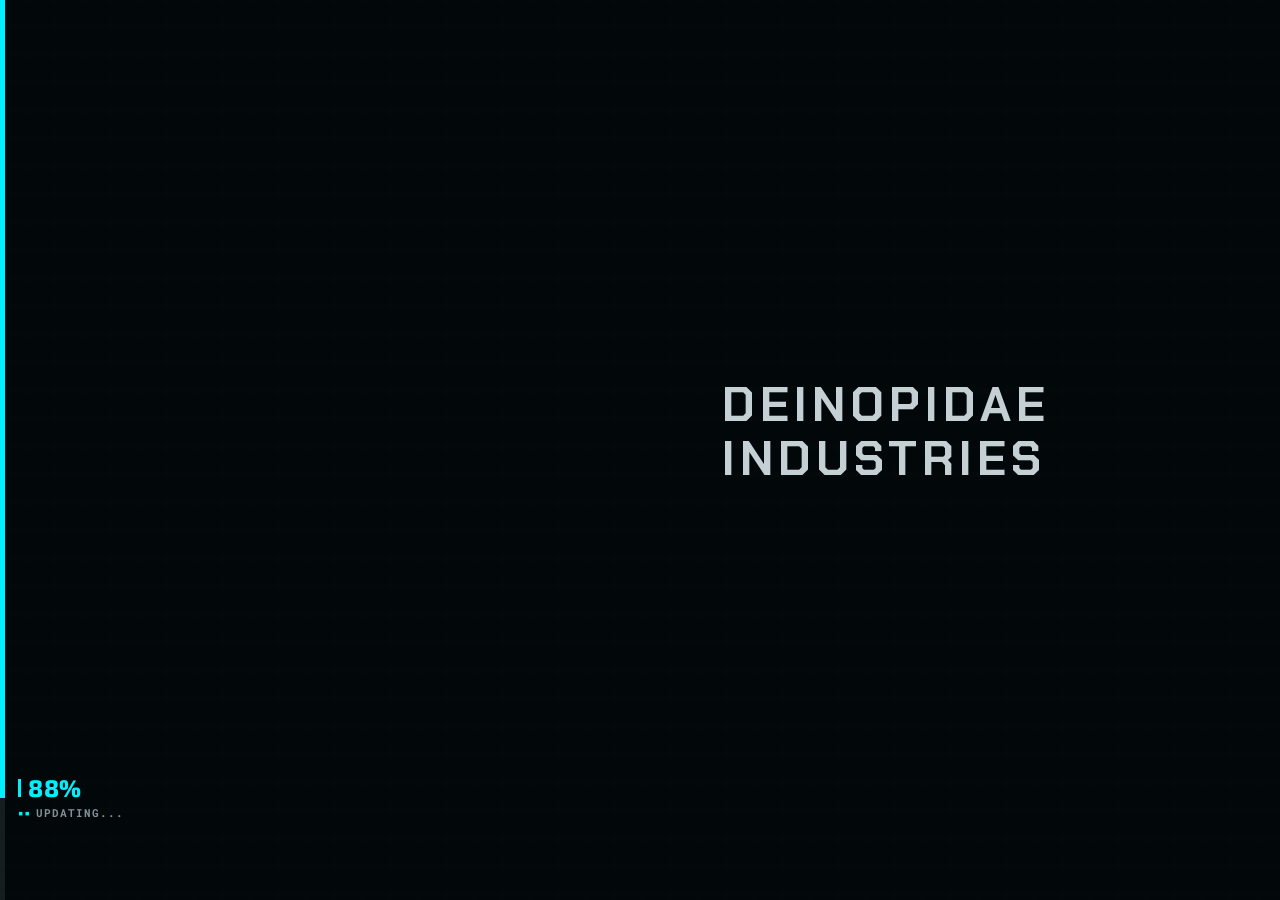
==== commit 4ed6349a: "Update index.html" ====
--- a/index.html
+++ b/index.html
@@ -300,7 +300,7 @@
                 <div class="dnp-rank-block hr">
                   <div class="dnp-rank-info">
                     <b>7. Ведущий конструктор</b>
-                    <span>Отыграть 3 часов. Выполнить 4 задания своего морфа. Создать 4 разных оборудования.</span>
+                    <span>Отыграть 3 часов. Выполнить 4 задания своего морфа. Создать 4 разных оборудования.Подождать 23 дня.</span>
                   </div>
                 </div>
                 <div class="dnp-rank-block hr" style="margin-top: 10px;">
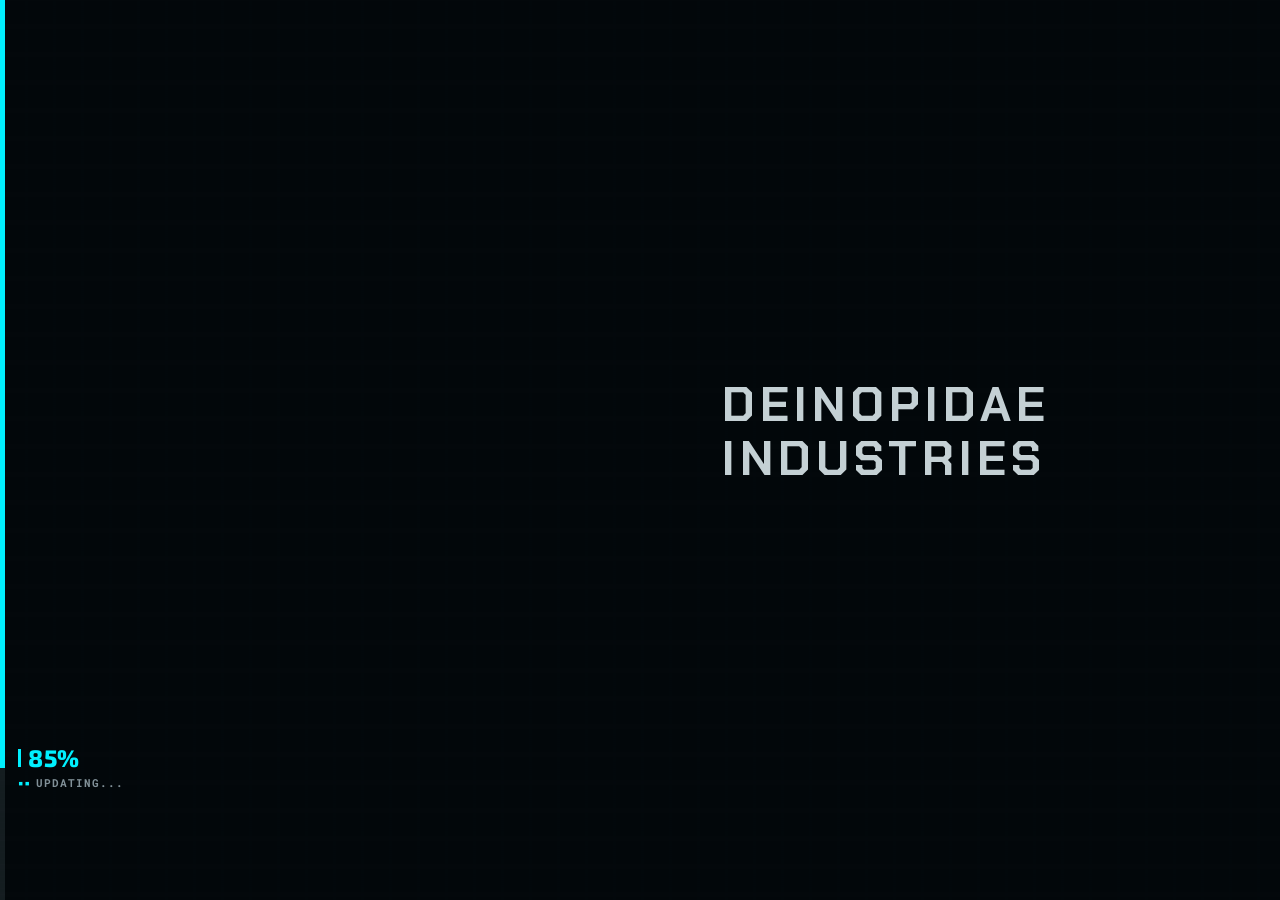
==== commit 0562f623: "Update index.html" ====
--- a/index.html
+++ b/index.html
@@ -264,11 +264,11 @@
                 <div class="dnp-rank-block lr" style="margin-top: 10px;">
                   <div class="dnp-rank-info">
                     <b>2. Локализатор</b>
-                    <span>Отыграть 5 часов. Выполнить 1 задание своего морфа. Починить 2 разных оборудования. Подождать 4 дня.</span>
-                  </div>
-                </div>
-
-                <div class="dnp-subnav-category" style="margin-top: 18px;">C RANK — Сэнкосэй</div>
+                    <span>Отыграть 5 часов. Выполнить 1 задание своего морфа. Починить 2 разных оборудования. Посетить лекцию кадета. Подождать 4 дня.</span>
+                  </div>
+                </div>
+
+                <div class="dnp-subnav-category" style="margin-top: 18px;">C RANK — Сэнкосэй. Пройти проверку С, сходить на лекцию ПО, иметь 0 уровень активности.</div>
                 <div class="dnp-rank-block mr">
                   <div class="dnp-rank-info">
                     <b>3. Оператор</b>
@@ -282,7 +282,7 @@
                   </div>
                 </div>
 
-                <div class="dnp-subnav-category" style="margin-top: 18px;">B RANK — Тюсэй</div>
+                <div class="dnp-subnav-category" style="margin-top: 18px;">B RANK — Тюсэй. Пройти проверку B, сходить на лекцию СО, иметь 1 уровень активности.</div>
                 <div class="dnp-rank-block jhr">
                   <div class="dnp-rank-info">
                     <b>5. Полевой эксперт</b>
@@ -296,7 +296,7 @@
                   </div>
                 </div>
 
-                <div class="dnp-subnav-category" style="margin-top: 18px;">A RANK — Дзёсэй</div>
+                <div class="dnp-subnav-category" style="margin-top: 18px;">A RANK — Дзёсэй. Пройти проверку A, сходить на лекцию МП, иметь 2 уровень активности.</div>
                 <div class="dnp-rank-block hr">
                   <div class="dnp-rank-info">
                     <b>7. Ведущий конструктор</b>
@@ -1260,9 +1260,10 @@
         <button type="button" class="dnp-action" data-action="saveUstavChanges" style="margin: 0; padding: 5px 12px;">Применить изменения</button>
         <button type="button" class="dnp-action is-secondary" data-action="toggleUstavEditorMode" data-state="false" style="margin: 0; padding: 5px 10px;">Выход</button>
       </div>
-
+      
     </div>
   </div>
+  
 
   <script defer src="js/api.js"></script>
   <script defer src="js/script.js"></script>
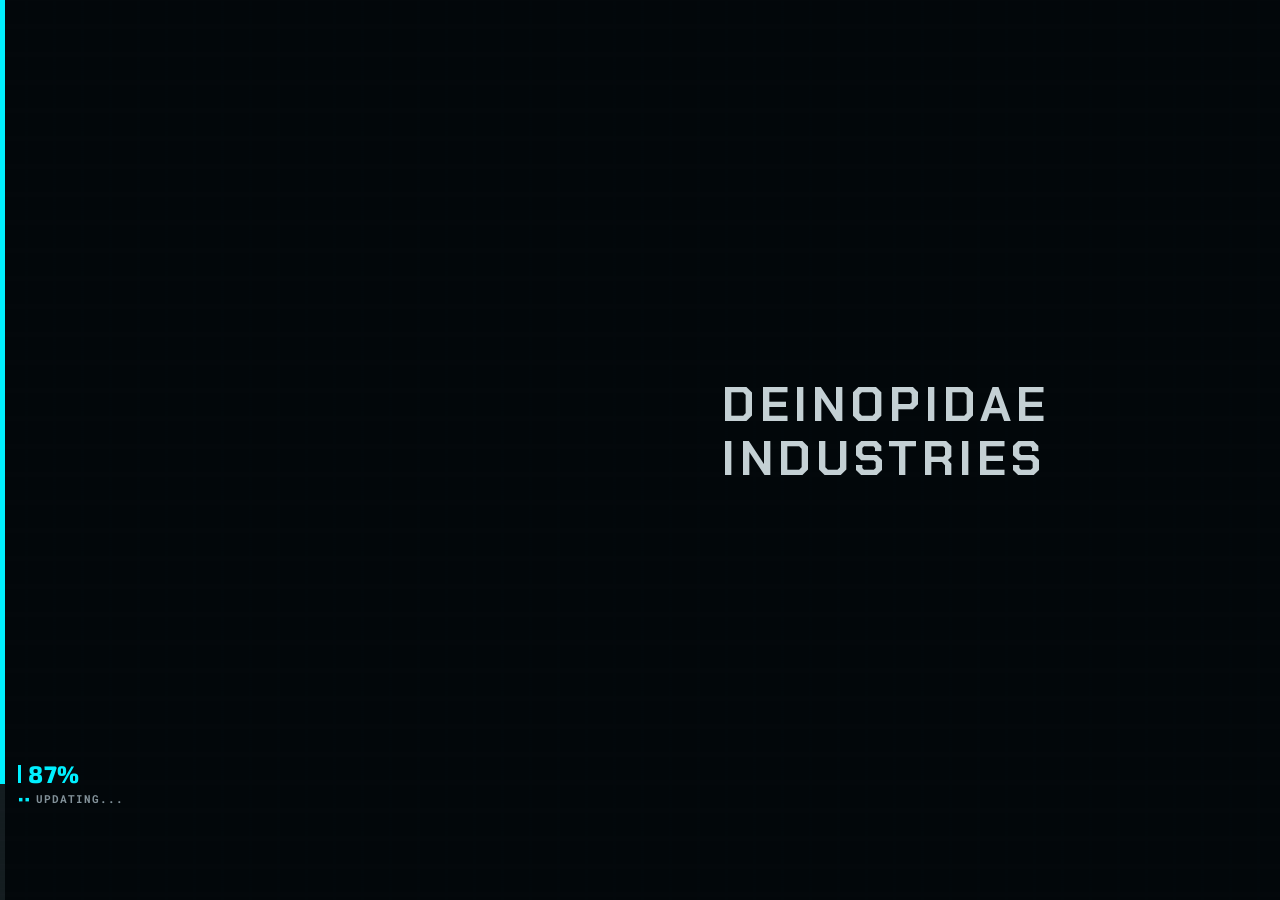
==== commit 9f7e63d2: "Удалена система активности" ====
--- a/index.html
+++ b/index.html
@@ -662,116 +662,6 @@
           </div>
         </section>
 
-        <section class="dnp-screen" data-screen-panel="ustav-07">
-          <div class="dnp-screen-head">
-            <h1>Раздел 7 — Активности</h1>
-          </div>
-
-          <div class="dnp-screen-content">
-            <article class="dnp-module">
-              <div class="dnp-module-title">
-                <span>7.1</span>
-                <b>О системе</b>
-                <em>SYSTEM</em>
-              </div>
-              <p>Активности - система подчета активности сотрудника Deinopidae Industries.</p>
-            </article>
-
-            <article class="dnp-module">
-              <div class="dnp-module-title">
-                <span>7.2</span>
-                <b>Уровни активности</b>
-                <em>LEVELS</em>
-              </div>
-              
-              <div class="dnp-activity-wrap">
-                <div class="dnp-activity-rules">
-                  <p><strong>Существует 3 уровня активности:</strong></p>
-                  <ul class="dnp-list" style="padding-left: 20px;">
-                    <li><strong>0</strong> — Базовый уровень. Разблокирует повышение на C rank.</li>
-                    <li><strong>1</strong> — Средний уровень. Разблокирует повышение на B rank, рейтинг, внеурочки.</li>
-                    <li><strong>2</strong> — Высокий уровень. Разблокирует повышение на A rank, квесты.</li>
-                  </ul>
-                  <p style="border-top: 1px solid rgba(138,160,168,.15); font-size: 12.5px;">
-                    <strong>Активности работает так:</strong> Если у сотрудника будет от 20 очков под конец недели (0:00 в понедельник) уровень его активности не сбрасывается, <strong>НО снимается 20 очков</strong>.<br>
-                    Если же под конец недели у сотрудника будет менее 20 очков, уровень активности сброситься на один.
-                  </p>
-                </div>
-
-                <div class="dnp-scale-container" aria-label="Шкала активности">
-                  <div class="dnp-scale-title">Шкала прогресии</div>
-                  <div class="dnp-scale-axis">
-                    <div class="dnp-scale-node" style="top: 0%;">
-                      <span class="dnp-scale-lvl"></span>
-                      <span class="dnp-scale-line"></span>
-                      <span class="dnp-scale-pts">100 PTS</span>
-                    </div>
-
-                    <div class="dnp-scale-node is-mid" style="top: 17%;">
-                      <span class="dnp-scale-lvl"></span>
-                      <span class="dnp-scale-line-sub"></span>
-                      <span class="dnp-scale-pts">50 PTS</span>
-                    </div>
-
-                    <div class="dnp-scale-node" style="top: 34%;">
-                      <span class="dnp-scale-lvl">LVL 2</span>
-                      <span class="dnp-scale-line"></span>
-                      <span class="dnp-scale-pts">100 PTS</span>
-                    </div>
-
-                    <div class="dnp-scale-node is-mid" style="top: 50%;">
-                      <span class="dnp-scale-lvl"></span>
-                      <span class="dnp-scale-line-sub"></span>
-                      <span class="dnp-scale-pts">50 PTS</span>
-                    </div>
-
-                    <div class="dnp-scale-node" style="top: 67%;">
-                      <span class="dnp-scale-lvl">LVL 1</span>
-                      <span class="dnp-scale-line"></span>
-                      <span class="dnp-scale-pts">100 PTS</span>
-                    </div>
-
-                    <div class="dnp-scale-node is-mid" style="top: 83%;">
-                      <span class="dnp-scale-lvl"></span>
-                      <span class="dnp-scale-line-sub"></span>
-                      <span class="dnp-scale-pts">50 PTS</span>
-                    </div>
-
-                    <div class="dnp-scale-node is-base" style="top: 100%;">
-                      <span class="dnp-scale-lvl">LVL 0</span>
-                      <span class="dnp-scale-line"></span>
-                      <span class="dnp-scale-pts">0 PTS</span>
-                    </div>
-                  </div>
-                </div>
-              </div>
-            </article>
-
-            <article class="dnp-module">
-              <div class="dnp-module-title">
-                <span>7.3</span>
-                <b>Список выдачи активности</b>
-                <em>POINTS</em>
-              </div>
-              <ul class="dnp-list">
-                <li>Внеурочки — <strong>10</strong></li>
-                <li>Квесты — <strong>20</strong></li>
-                <li>Запрос помощи — <strong>10</strong></li>
-                <li>Рейтинг — <strong>10</strong></li>
-                <li>Мероприятия (не фан) в отделе — <strong>10</strong></li>
-                <li>Мероприятия (не фан) общее — <strong>20</strong></li>
-                <li>Лекция — <strong>20</strong></li>
-                <li>Выполнение нормы — <strong>10</strong></li>
-              </ul>
-            </article>
-
-            <div class="dnp-brud-note">
-              <span class="dnp-brud-tag">ИНФОРМАЦИЯ</span>
-              <span>Более подробно о каждом пункте можете узнать в <a href="https://docs.google.com/document/d/1E0ettcqE--eQjUvUlX4ZIv9UmGBjjXD7QLfmqlYDgAE/edit?tab=t.3eryletig9pf" target="_blank" class="dnp-brud-link"><strong>БРУД</strong></a>.</span>
-            </div>
-          </div>
-        </section>
-
         <section class="dnp-screen" data-screen-panel="ustav-08">
           <div class="dnp-screen-head">
             <h1>Раздел 8 — Прочее</h1>
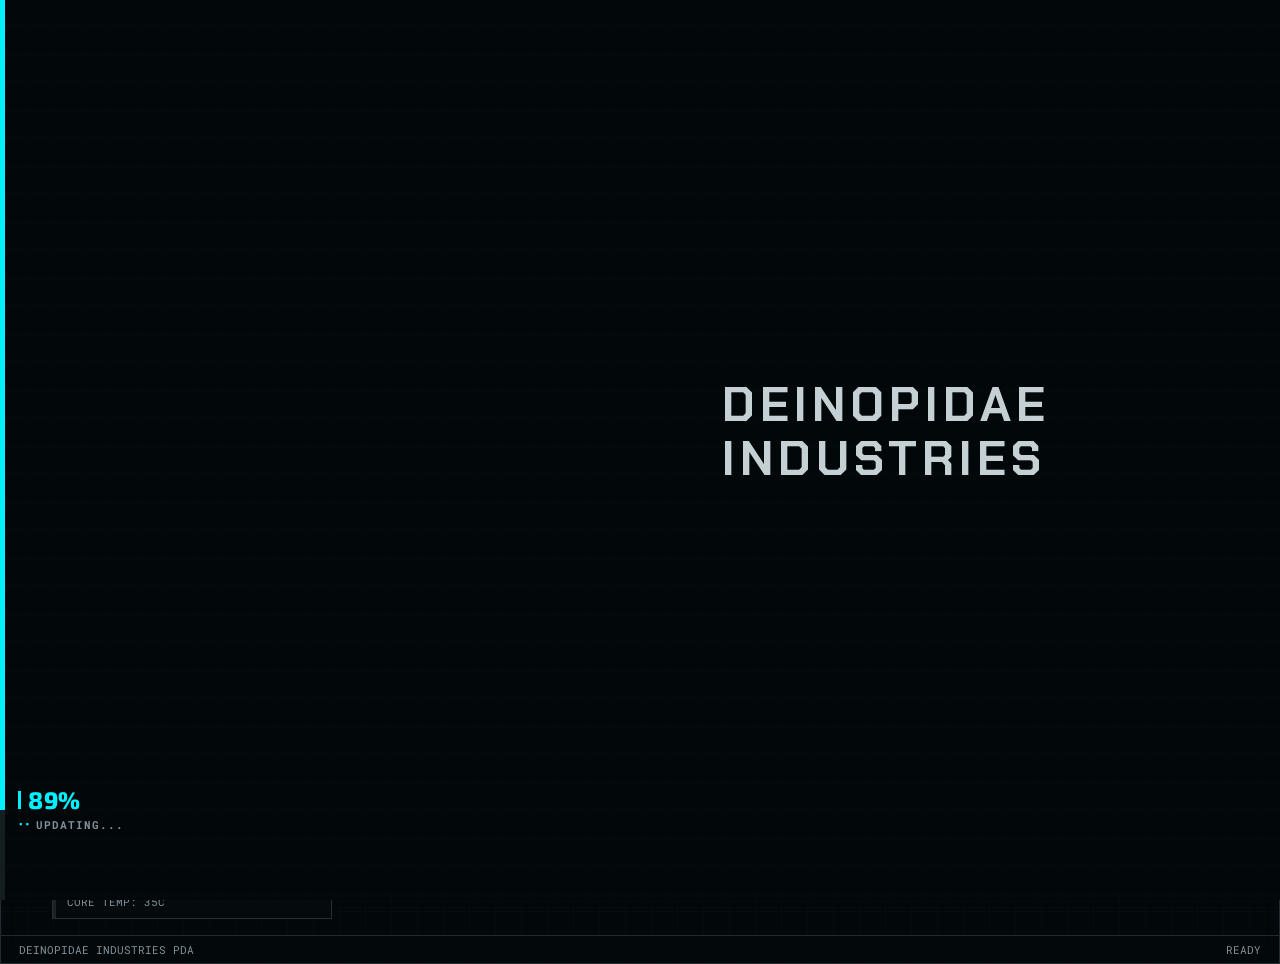
==== commit 87ffe2dc: "Добавления раздела руководство" ====
--- a/index.html
+++ b/index.html
@@ -84,26 +84,39 @@
               <button type="button" data-screen="ustav-04">Раздел 4 Норма</button>
               <button type="button" data-screen="ustav-05">Раздел 5 Задания</button>
               <button type="button" data-screen="ustav-06">Раздел 6 Проверки и лекции</button>
-              <button type="button" data-screen="ustav-07">Раздел 7 Активности</button>
-              <button type="button" data-screen="ustav-08">Раздел 8 Прочее</button>
-              <button type="button" data-screen="ustav-09">Раздел 9 Конец</button>
+              <button type="button" data-screen="ustav-08">Раздел 7 Прочее</button>
+              <button type="button" data-screen="ustav-09">Раздел 8 Конец</button>
             </div>
           </details>
 
+          <div class="dnp-sidebar-body" id="dnp-sidebar-body">
+        <details class="dnp-nav-group" id="dnp-nav-ustav" open>
+            <summary>
+              <span class="dnp-num">02</span>
+              <b>Руководство</b>
+              <button type="button" class="dnp-nav-plus-btn" id="dnp-nav-plus-sec" data-action="navPromptAddSection" title="Добавить новый раздел">+</button>
+              <em id="dnp-ustav-status">OPEN</em>
+            </summary>
+            <div class="dnp-subnav">
+              <button class="is-active" type="button" data-screen="The current management">Действующее руководство</button>
+              <button type="button" data-screen="Former management">Бывшее руководство</button>
+            </div>
+          </details>
+          
           <button class="dnp-nav-root-btn" type="button" data-screen="database">
-            <span class="dnp-num">02</span>
+            <span class="dnp-num">03</span>
             <b>База данных</b>
             <em class="dnp-menu-tag">SYNC</em>
           </button>
 
           <button class="dnp-nav-root-btn" type="button" data-screen="roots">
-            <span class="dnp-num">03</span>
+            <span class="dnp-num">04</span>
             <b>Корни Deinopidae</b>
             <em class="dnp-menu-tag">ERORR</em>
           </button>
 
           <button class="dnp-locked-main" type="button" disabled>
-            <span class="dnp-num">04</span>
+            <span class="dnp-num">05</span>
             <b>Вербовка</b>
             <em>LOCK</em>
           </button>
@@ -769,6 +782,43 @@
           </div>
         </section>
 
+        <section class="dnp-screen is-visible" data-screen-panel="The current management">
+          <div class="dnp-screen-head">
+            <h1>Действующее руководство</h1>
+          </div>
+
+          <div class="dnp-screen-content">
+            <article class="dnp-module">
+              <div class="dnp-module-title">
+                <span>1.1</span>
+                <b>О предприятии</b>
+                <em>PROFILE</em>
+              </div>
+              <p>Deinopidae Industries(Предприятие Дейнопидае) - Одно из трёх направлений научно-исследовательского крыла Арахна. Цель предприятия - оказывать помощь в поставках, разработке, и починки технологий для департамента S.E. - Kurodzakura. Второстепенными целями являются проведение геологоразведочных работ, оказание связи между комплексами, помощь партнерам из Aurum Corporation, и прочее.</p>
+            </article>
+
+            <article class="dnp-module">
+              <div class="dnp-module-title">
+                <span>1.2</span>
+                <b>Приближенные задачи работы в комплексе</b>
+                <em>TASKS</em>
+              </div>
+              <ul class="dnp-list">
+                <li>Налаживание поставок, работа мерчендайзером.</li>
+                <li>Обслуживание любой техники в пределах комплекса.</li>
+                <li>Создание отчетности о показателях в комплексе.</li>
+                <li>Выполнение заказов.</li>
+                <li>Создание технологий и их массового производства.</li>
+              </ul>
+            </article>
+
+            <div class="dnp-brud-note">
+              <span class="dnp-brud-tag">ИНФОРМАЦИЯ</span>
+              <span>Более подробно о каждом пункте можете узнать в <a href="https://docs.google.com/document/d/1E0ettcqE--eQjUvUlX4ZIv9UmGBjjXD7QLfmqlYDgAE/edit?tab=t.3eryletig9pf" target="_blank" class="dnp-brud-link"><strong>БРУД</strong></a>.</span>
+            </div>
+          </div>
+        </section>
+        
         <section class="dnp-screen dnp-terminal-screen" data-screen-panel="database">
           <div class="dnp-term-window" id="term-window">
             
@@ -798,6 +848,43 @@
           </div>
         </section>
 
+        <section class="dnp-screen is-visible" data-screen-panel="Former management">
+          <div class="dnp-screen-head">
+            <h1>Действующее руководство</h1>
+          </div>
+
+          <div class="dnp-screen-content">
+            <article class="dnp-module">
+              <div class="dnp-module-title">
+                <span>1.1</span>
+                <b>О предприятии</b>
+                <em>PROFILE</em>
+              </div>
+              <p>Deinopidae Industries(Предприятие Дейнопидае) - Одно из трёх направлений научно-исследовательского крыла Арахна. Цель предприятия - оказывать помощь в поставках, разработке, и починки технологий для департамента S.E. - Kurodzakura. Второстепенными целями являются проведение геологоразведочных работ, оказание связи между комплексами, помощь партнерам из Aurum Corporation, и прочее.</p>
+            </article>
+
+            <article class="dnp-module">
+              <div class="dnp-module-title">
+                <span>1.2</span>
+                <b>Приближенные задачи работы в комплексе</b>
+                <em>TASKS</em>
+              </div>
+              <ul class="dnp-list">
+                <li>Налаживание поставок, работа мерчендайзером.</li>
+                <li>Обслуживание любой техники в пределах комплекса.</li>
+                <li>Создание отчетности о показателях в комплексе.</li>
+                <li>Выполнение заказов.</li>
+                <li>Создание технологий и их массового производства.</li>
+              </ul>
+            </article>
+
+            <div class="dnp-brud-note">
+              <span class="dnp-brud-tag">ИНФОРМАЦИЯ</span>
+              <span>Более подробно о каждом пункте можете узнать в <a href="https://docs.google.com/document/d/1E0ettcqE--eQjUvUlX4ZIv9UmGBjjXD7QLfmqlYDgAE/edit?tab=t.3eryletig9pf" target="_blank" class="dnp-brud-link"><strong>БРУД</strong></a>.</span>
+            </div>
+          </div>
+        </section>
+        
         <section class="dnp-screen" data-screen-panel="roots">
           <div class="dnp-screen-head dnp-corrupt-head">
             <h1 class="dnp-glitch-head" data-text="К̷О̶Р̸Н̷И̶ DEINOPIDAE">К̷О̶Р̸Н̷И̶ DEINOPIDAE</h1>
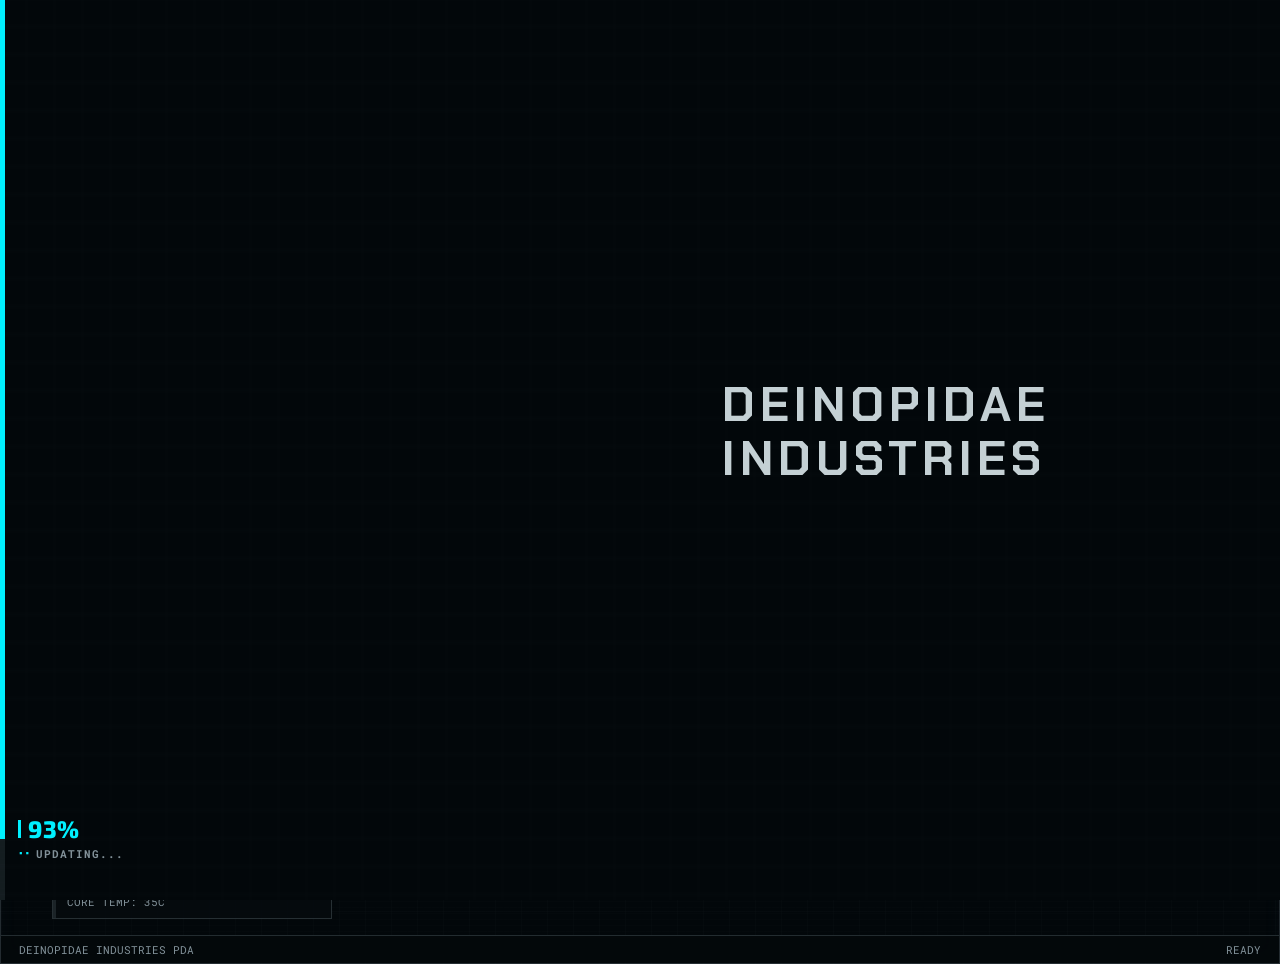
==== commit c9faeec7: "." ====
--- a/index.html
+++ b/index.html
@@ -782,106 +782,91 @@
           </div>
         </section>
 
-        <section class="dnp-screen is-visible" data-screen-panel="The current management">
+                <!-- ================= ДЕЙСТВУЮЩЕЕ РУКОВОДСТВО ================= -->
+        <section class="dnp-screen" data-screen-panel="The current management">
           <div class="dnp-screen-head">
             <h1>Действующее руководство</h1>
           </div>
 
           <div class="dnp-screen-content">
-            <article class="dnp-module">
-              <div class="dnp-module-title">
-                <span>1.1</span>
-                <b>О предприятии</b>
-                <em>PROFILE</em>
-              </div>
-              <p>Deinopidae Industries(Предприятие Дейнопидае) - Одно из трёх направлений научно-исследовательского крыла Арахна. Цель предприятия - оказывать помощь в поставках, разработке, и починки технологий для департамента S.E. - Kurodzakura. Второстепенными целями являются проведение геологоразведочных работ, оказание связи между комплексами, помощь партнерам из Aurum Corporation, и прочее.</p>
-            </article>
-
-            <article class="dnp-module">
-              <div class="dnp-module-title">
-                <span>1.2</span>
-                <b>Приближенные задачи работы в комплексе</b>
-                <em>TASKS</em>
-              </div>
-              <ul class="dnp-list">
-                <li>Налаживание поставок, работа мерчендайзером.</li>
-                <li>Обслуживание любой техники в пределах комплекса.</li>
-                <li>Создание отчетности о показателях в комплексе.</li>
-                <li>Выполнение заказов.</li>
-                <li>Создание технологий и их массового производства.</li>
-              </ul>
-            </article>
-
-            <div class="dnp-brud-note">
-              <span class="dnp-brud-tag">ИНФОРМАЦИЯ</span>
-              <span>Более подробно о каждом пункте можете узнать в <a href="https://docs.google.com/document/d/1E0ettcqE--eQjUvUlX4ZIv9UmGBjjXD7QLfmqlYDgAE/edit?tab=t.3eryletig9pf" target="_blank" class="dnp-brud-link"><strong>БРУД</strong></a>.</span>
-            </div>
-          </div>
-        </section>
-        
-        <section class="dnp-screen dnp-terminal-screen" data-screen-panel="database">
-          <div class="dnp-term-window" id="term-window">
-            
-            <div class="dnp-term-topbar">
-              <span class="dnp-term-top-title" id="term-top-title">LOADING .  .  . PLEASE WAIT</span>
-            </div>
-
-            <div class="dnp-term-body" id="term-body">
-              <div class="dnp-term-boot" id="term-boot">
-                <div class="dnp-term-line term-sub">▼ LOADING INFORMATION, PRESS LMB TO SKIP</div>
-                <div class="dnp-term-line term-progress" id="term-progress-line">▶ CURRENT PROGRESS . . . [ • • • • • • • • • • • • • • • • • • • • ]</div>
-                <pre class="dnp-term-ascii" id="term-ascii" style="display:none;"></pre>
-              </div>
-
-              <div class="dnp-term-output" id="term-output"></div>
-
-              <div class="dnp-term-prompt-line" id="term-prompt-line" style="display:none;">
-                <span class="dnp-term-prompt" id="term-prompt-label">D:\"USER"&gt;</span>
-                <div class="dnp-term-input-box">
-                  <span class="dnp-term-typed" id="term-typed"></span>
-                  <span class="dnp-term-cursor">█</span>
-                  <input type="text" id="term-input" class="dnp-term-input" autocomplete="off" spellcheck="false">
-                </div>
-              </div>
-            </div>
-
-          </div>
-        </section>
-
-        <section class="dnp-screen is-visible" data-screen-panel="Former management">
-          <div class="dnp-screen-head">
-            <h1>Действующее руководство</h1>
-          </div>
-
-          <div class="dnp-screen-content">
-            <article class="dnp-module">
-              <div class="dnp-module-title">
-                <span>1.1</span>
-                <b>О предприятии</b>
-                <em>PROFILE</em>
-              </div>
-              <p>Deinopidae Industries(Предприятие Дейнопидае) - Одно из трёх направлений научно-исследовательского крыла Арахна. Цель предприятия - оказывать помощь в поставках, разработке, и починки технологий для департамента S.E. - Kurodzakura. Второстепенными целями являются проведение геологоразведочных работ, оказание связи между комплексами, помощь партнерам из Aurum Corporation, и прочее.</p>
-            </article>
-
-            <article class="dnp-module">
-              <div class="dnp-module-title">
-                <span>1.2</span>
-                <b>Приближенные задачи работы в комплексе</b>
-                <em>TASKS</em>
-              </div>
-              <ul class="dnp-list">
-                <li>Налаживание поставок, работа мерчендайзером.</li>
-                <li>Обслуживание любой техники в пределах комплекса.</li>
-                <li>Создание отчетности о показателях в комплексе.</li>
-                <li>Выполнение заказов.</li>
-                <li>Создание технологий и их массового производства.</li>
-              </ul>
-            </article>
-
-            <div class="dnp-brud-note">
-              <span class="dnp-brud-tag">ИНФОРМАЦИЯ</span>
-              <span>Более подробно о каждом пункте можете узнать в <a href="https://docs.google.com/document/d/1E0ettcqE--eQjUvUlX4ZIv9UmGBjjXD7QLfmqlYDgAE/edit?tab=t.3eryletig9pf" target="_blank" class="dnp-brud-link"><strong>БРУД</strong></a>.</span>
-            </div>
+            <!-- Карточка 1 -->
+            <article class="dnp-module" style="padding: 20px; display: flex; gap: 20px; align-items: center;">
+              <div style="width: 80px; height: 80px; background: #1a1e24; border: 1px solid #2a2e35; flex-shrink: 0;"></div>
+              <div style="display: flex; flex-direction: column; gap: 4px;">
+                <b style="font-size: 18px; font-family: 'Exo 2', sans-serif; color: #fff; text-transform: uppercase;">XXARTEMRTXXX "ETHER"</b>
+                <span style="font-size: 12px; color: #8b9bb4; text-transform: uppercase; font-weight: 600; letter-spacing: 0.5px;">Analitik</span>
+                <p style="margin: 4px 0 0 0; font-size: 13.5px; color: #a0aab5; line-height: 1.4;">Ввод реформ, слежка за отделом.</p>
+              </div>
+            </article>
+
+            <!-- Карточка 2 -->
+            <article class="dnp-module" style="padding: 20px; display: flex; gap: 20px; align-items: center;">
+              <div style="width: 80px; height: 80px; background: #1a1e24; border: 1px solid #2a2e35; flex-shrink: 0;"></div>
+              <div style="display: flex; flex-direction: column; gap: 4px;">
+                <b style="font-size: 18px; font-family: 'Exo 2', sans-serif; color: #fff; text-transform: uppercase;">TDS_MASTERFARM "ДЖОН"</b>
+                <span style="font-size: 12px; color: #8b9bb4; text-transform: uppercase; font-weight: 600; letter-spacing: 0.5px;">Leder</span>
+                <p style="margin: 4px 0 0 0; font-size: 13.5px; color: #a0aab5; line-height: 1.4;">Проведение мероприятий, слежка за составом.</p>
+              </div>
+            </article>
+
+            <!-- Карточка 3 -->
+            <article class="dnp-module" style="padding: 20px; display: flex; gap: 20px; align-items: center;">
+              <div style="width: 80px; height: 80px; background: #1a1e24; border: 1px solid #2a2e35; flex-shrink: 0;"></div>
+              <div style="display: flex; flex-direction: column; gap: 4px;">
+                <b style="font-size: 18px; font-family: 'Exo 2', sans-serif; color: #fff; text-transform: uppercase;">НА РАССМОТРЕНИИ</b>
+                <span style="font-size: 12px; color: #8b9bb4; text-transform: uppercase; font-weight: 600; letter-spacing: 0.5px;">Professor</span>
+                <p style="margin: 4px 0 0 0; font-size: 13.5px; color: #a0aab5; line-height: 1.4;">Проверка отписок, выдача наград.</p>
+              </div>
+            </article>
+
+            <!-- Карточка 4 -->
+            <article class="dnp-module" style="padding: 20px; display: flex; gap: 20px; align-items: center;">
+              <div style="width: 80px; height: 80px; background: #1a1e24; border: 1px solid #2a2e35; flex-shrink: 0;"></div>
+              <div style="display: flex; flex-direction: column; gap: 4px;">
+                <b style="font-size: 18px; font-family: 'Exo 2', sans-serif; color: #fff; text-transform: uppercase;">НА РАССМОТРЕНИИ</b>
+                <span style="font-size: 12px; color: #8b9bb4; text-transform: uppercase; font-weight: 600; letter-spacing: 0.5px;">Professor</span>
+                <p style="margin: 4px 0 0 0; font-size: 13.5px; color: #a0aab5; line-height: 1.4;">Проверка отчётов, ответственный за норму.</p>
+              </div>
+            </article>
+          </div>
+        </section>
+
+        <!-- ================= БЫВШЕЕ РУКОВОДСТВО ================= -->
+        <section class="dnp-screen" data-screen-panel="Former management">
+          <div class="dnp-screen-head">
+            <h1>Бывшее руководство</h1>
+          </div>
+
+          <div class="dnp-screen-content">
+            <!-- Карточка 1 -->
+            <article class="dnp-module" style="padding: 20px; display: flex; gap: 20px; align-items: center;">
+              <div style="width: 80px; height: 80px; background: #1a1e24; border: 1px solid #2a2e35; flex-shrink: 0;"></div>
+              <div style="display: flex; flex-direction: column; gap: 4px;">
+                <b style="font-size: 18px; font-family: 'Exo 2', sans-serif; color: #fff; text-transform: uppercase;">KIRA_EWIKA</b>
+                <span style="font-size: 12px; color: #8b9bb4; text-transform: uppercase; font-weight: 600; letter-spacing: 0.5px;">Professor</span>
+                <p style="margin: 4px 0 0 0; font-size: 13.5px; color: #a0aab5; line-height: 1.4;">Работал с 14.06.25 до 23.06.25</p>
+              </div>
+            </article>
+
+            <!-- Карточка 2 -->
+            <article class="dnp-module" style="padding: 20px; display: flex; gap: 20px; align-items: center;">
+              <div style="width: 80px; height: 80px; background: #1a1e24; border: 1px solid #2a2e35; flex-shrink: 0;"></div>
+              <div style="display: flex; flex-direction: column; gap: 4px;">
+                <b style="font-size: 18px; font-family: 'Exo 2', sans-serif; color: #fff; text-transform: uppercase;">WEWEWEWESTRELOK</b>
+                <span style="font-size: 12px; color: #8b9bb4; text-transform: uppercase; font-weight: 600; letter-spacing: 0.5px;">Officer</span>
+                <p style="margin: 4px 0 0 0; font-size: 13.5px; color: #a0aab5; line-height: 1.4;">Повысили до КМД, а потом на директората. Возвела отдел.</p>
+              </div>
+            </article>
+
+            <!-- Карточка 3 -->
+            <article class="dnp-module" style="padding: 20px; display: flex; gap: 20px; align-items: center;">
+              <div style="width: 80px; height: 80px; background: #1a1e24; border: 1px solid #2a2e35; flex-shrink: 0;"></div>
+              <div style="display: flex; flex-direction: column; gap: 4px;">
+                <b style="font-size: 18px; font-family: 'Exo 2', sans-serif; color: #fff; text-transform: uppercase;">EGORIK0130</b>
+                <span style="font-size: 12px; color: #8b9bb4; text-transform: uppercase; font-weight: 600; letter-spacing: 0.5px;">Officer</span>
+                <p style="margin: 4px 0 0 0; font-size: 13.5px; color: #a0aab5; line-height: 1.4;">Повысили до КМД. Сделал многое для отдела</p>
+              </div>
+            </article>
           </div>
         </section>
         
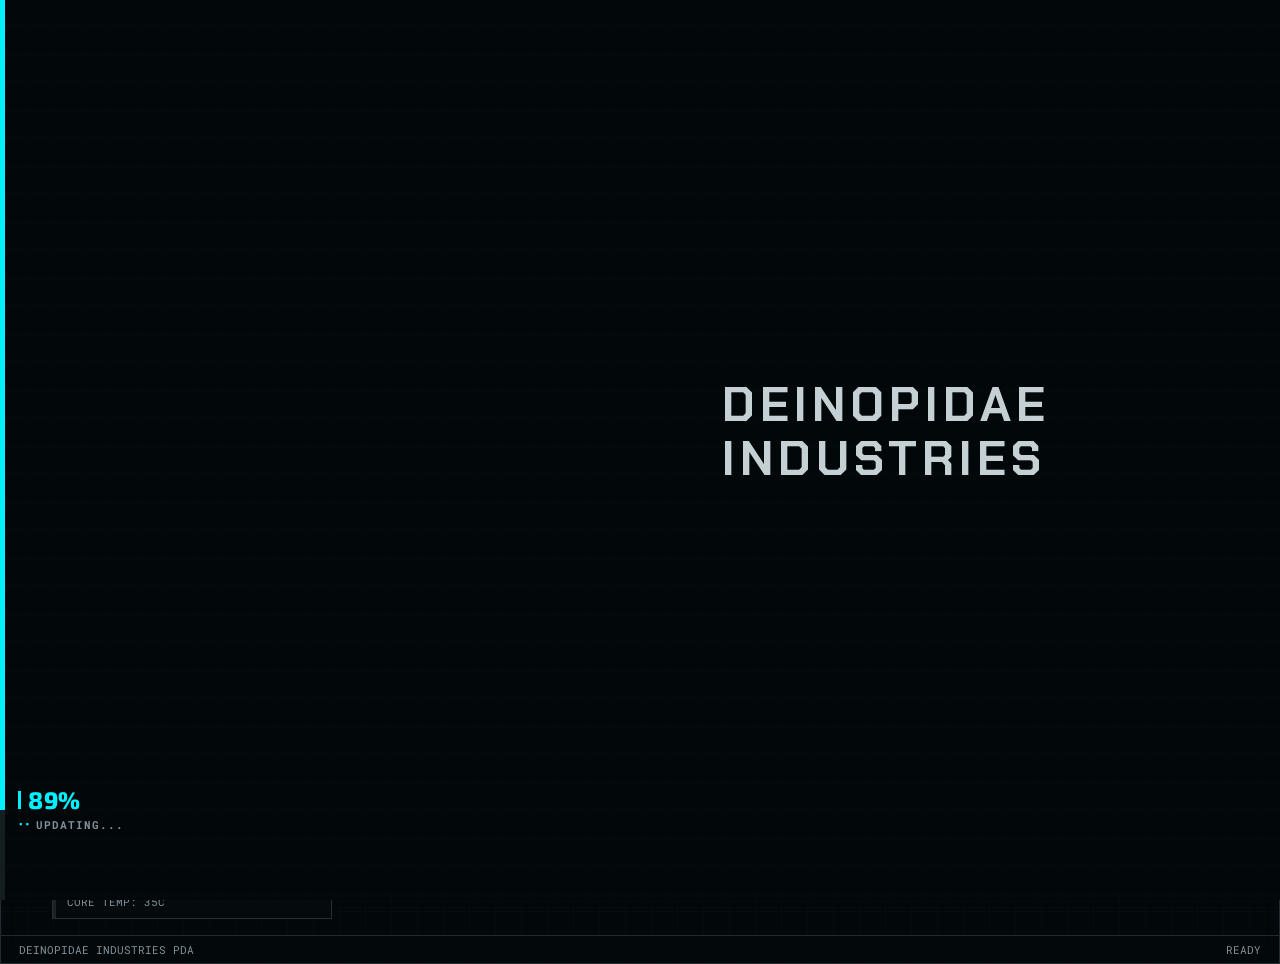
==== commit 1490fe47: "Update index.html" ====
--- a/index.html
+++ b/index.html
@@ -801,9 +801,9 @@
 
             <!-- Карточка 2 -->
             <article class="dnp-module" style="padding: 20px; display: flex; gap: 20px; align-items: center;">
-              <div style="width: 80px; height: 80px; background: #1a1e24; border: 1px solid #2a2e35; flex-shrink: 0;"></div>
+              <div style="width: 80px; height: 80px; background: #1a1e24; border: 1px solid #2a2e35; flex-shrink: 0;"НА РАССМОТРЕНИИ></div>
               <div style="display: flex; flex-direction: column; gap: 4px;">
-                <b style="font-size: 18px; font-family: 'Exo 2', sans-serif; color: #fff; text-transform: uppercase;">TDS_MASTERFARM "ДЖОН"</b>
+                <b style="font-size: 18px; font-family: 'Exo 2', sans-serif; color: #fff; text-transform: uppercase;"></b>
                 <span style="font-size: 12px; color: #8b9bb4; text-transform: uppercase; font-weight: 600; letter-spacing: 0.5px;">Leder</span>
                 <p style="margin: 4px 0 0 0; font-size: 13.5px; color: #a0aab5; line-height: 1.4;">Проведение мероприятий, слежка за составом.</p>
               </div>
@@ -823,7 +823,7 @@
             <article class="dnp-module" style="padding: 20px; display: flex; gap: 20px; align-items: center;">
               <div style="width: 80px; height: 80px; background: #1a1e24; border: 1px solid #2a2e35; flex-shrink: 0;"></div>
               <div style="display: flex; flex-direction: column; gap: 4px;">
-                <b style="font-size: 18px; font-family: 'Exo 2', sans-serif; color: #fff; text-transform: uppercase;">НА РАССМОТРЕНИИ</b>
+                <b style="font-size: 18px; font-family: 'Exo 2', sans-serif; color: #fff; text-transform: uppercase;">kilaarrss2"Эклер"</b>
                 <span style="font-size: 12px; color: #8b9bb4; text-transform: uppercase; font-weight: 600; letter-spacing: 0.5px;">Professor</span>
                 <p style="margin: 4px 0 0 0; font-size: 13.5px; color: #a0aab5; line-height: 1.4;">Проверка отчётов, ответственный за норму.</p>
               </div>
